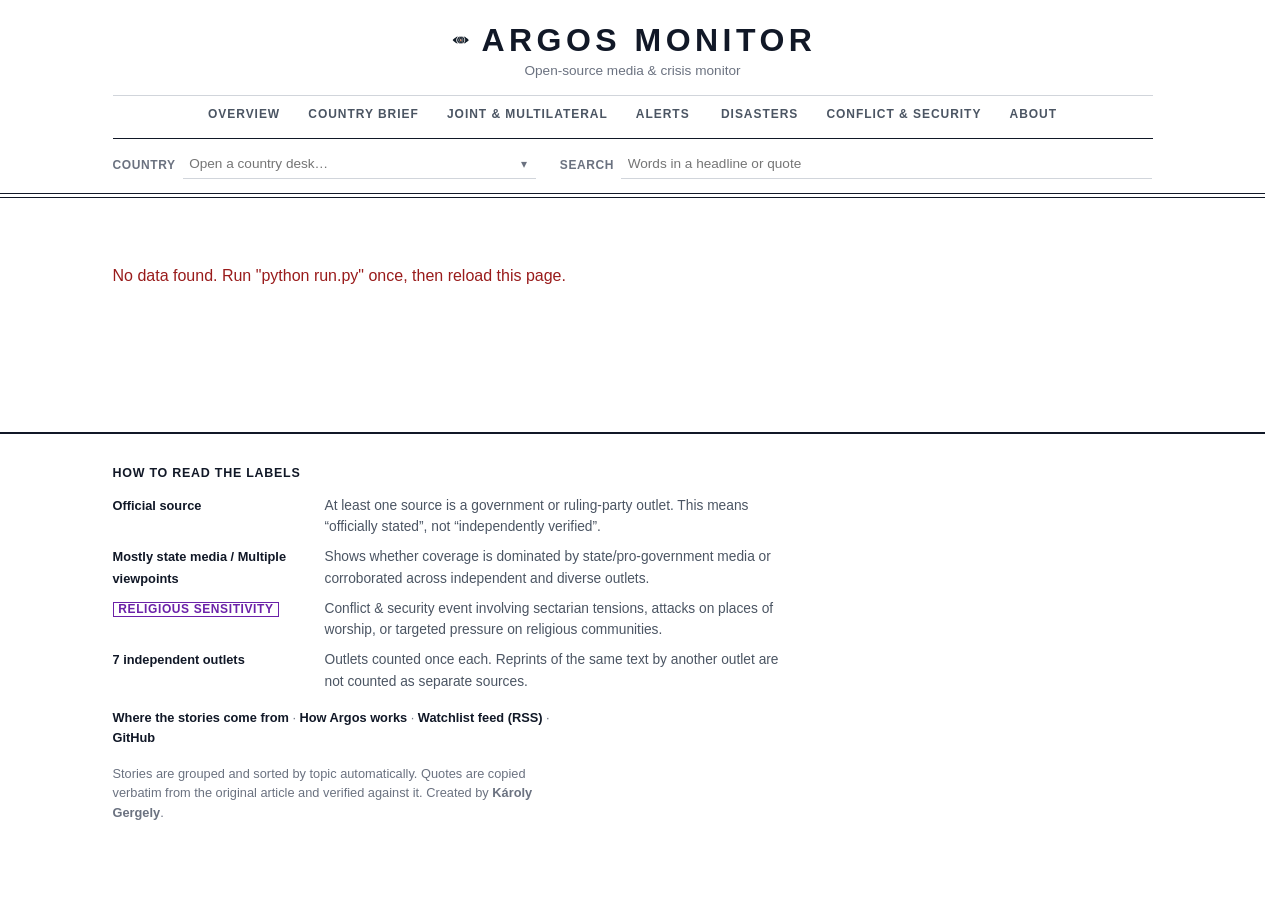
==== site/index.html @ e4a8fc53 "fix(seo): align canonical URLs with Cloudflare clean URLs and replace HTML redirect stubs with 301s" ====
<!doctype html>
<html lang="en">
<head>
<meta charset="utf-8">
<meta name="viewport" content="width=device-width, initial-scale=1">
<title>Argos Monitor · Open-Source Media &amp; Crisis Intelligence</title>
<meta name="description" content="Multi-source news &amp; crisis monitoring for foreign-affairs analysts. Verbatim evidence proof, 99 country desks, deterministic clustering, zero LLM hallucinations.">
<meta name="keywords" content="open-source intelligence, OSINT, media monitor, crisis intelligence, foreign affairs, news clustering, state media transparency, diplomatic news analysis">
<meta name="author" content="Károly Gergely">
<link rel="canonical" href="https://argosmonitor.uk/">

<!-- Open Graph / Social -->
<meta property="og:type" content="website">
<meta property="og:url" content="https://argosmonitor.uk/">
<meta property="og:site_name" content="Argos Monitor">
<meta property="og:title" content="Argos Monitor · Open-Source Media &amp; Crisis Intelligence">
<meta property="og:description" content="Multi-source news &amp; crisis monitoring for foreign-affairs analysts. Verbatim evidence proof, 99 country desks, deterministic clustering, zero LLM hallucinations.">
<meta property="og:image" content="https://argosmonitor.uk/assets/og-preview.png">
<meta property="og:image:width" content="1200">
<meta property="og:image:height" content="630">
<meta property="og:locale" content="en_US">

<!-- Twitter Card -->
<meta property="twitter:card" content="summary_large_image">
<meta name="twitter:url" content="https://argosmonitor.uk/">
<meta name="twitter:title" content="Argos Monitor · Open-Source Media &amp; Crisis Intelligence">
<meta name="twitter:description" content="Multi-source news &amp; crisis monitoring for foreign-affairs analysts. Verbatim evidence proof, 99 country desks, deterministic clustering, zero LLM hallucinations.">
<meta name="twitter:image" content="https://argosmonitor.uk/assets/og-preview.png">

<!-- JSON-LD Structured Data -->
<script type="application/ld+json">
{
  "@context": "https://schema.org",
  "@graph": [
    {
      "@type": "WebSite",
      "@id": "https://argosmonitor.uk/#website",
      "url": "https://argosmonitor.uk/",
      "name": "Argos Monitor",
      "description": "Open-source media & crisis monitor for foreign-affairs analysts.",
      "publisher": {
        "@id": "https://argosmonitor.uk/#organization"
      },
      "inLanguage": "en"
    },
    {
      "@type": "NewsMediaOrganization",
      "@id": "https://argosmonitor.uk/#organization",
      "name": "Argos Monitor",
      "url": "https://argosmonitor.uk/",
      "logo": {
        "@type": "ImageObject",
        "url": "https://argosmonitor.uk/assets/eye.png"
      },
      "founder": {
        "@type": "Person",
        "name": "Károly Gergely"
      },
      "publishingPrinciples": "https://argosmonitor.uk/about#principles",
      "sameAs": [
        "https://github.com/gergkar-gif/argos-monitor"
      ]
    }
  ]
}
</script>

<link rel="icon" type="image/png" sizes="32x32" href="assets/icon-32.png">
<link rel="icon" type="image/png" sizes="16x16" href="assets/icon-16.png">
<link rel="apple-touch-icon" sizes="180x180" href="assets/icon-180.png">
<link rel="stylesheet" href="fonts/fonts.css">
<link rel="stylesheet" href="style.css?v=5.3">
</head>
<body>
<header class="bureau">
  <div class="bureau-inner">
    <div class="masthead">
      <div>
        <h1><a href="#home" id="home-link"><img src="assets/eye.png" alt="" class="logo">Argos Monitor</a></h1>
        <p>Open-source media &amp; crisis monitor</p>
      </div>
      <button type="button" class="navtoggle" aria-expanded="false" aria-controls="topnav"><span class="bars" aria-hidden="true"></span>Menu</button>
      <nav class="topnav" id="topnav" aria-label="Primary">
        <a href="#home" id="nav-home">Overview</a>
        <a href="#country" id="nav-country">Country Brief</a>
        <a href="#relations" id="nav-relations">Joint &amp; Multilateral</a>
        <a href="#alerts" id="nav-alerts">Alerts <span id="alert-count" class="n"></span></a>
        <a href="#disasters" id="nav-disasters">Disasters</a>
        <a href="#violence" id="nav-violence">Conflict &amp; Security</a>
        <a href="/about">About</a>
      </nav>
    </div>
    <form id="slip" class="slip slip-home notranslate" translate="no" aria-label="Filter stories">
      <div class="field country-field notranslate" translate="no">
        <label for="country-search"><span>Country</span></label>
        <div class="combobox-wrap">
          <input id="country-search" type="search" placeholder="Open a country desk…" autocomplete="off" spellcheck="false" data-1p-ignore data-lpignore="true" class="combobox-input notranslate" translate="no" role="combobox" aria-expanded="false" aria-controls="country-menu">
          <button type="button" id="country-arrow" class="combobox-arrow" aria-label="Toggle country list" tabindex="-1">▾</button>
          <div id="country-menu" class="combobox-menu notranslate" translate="no" role="listbox" hidden></div>
        </div>
        <select id="country" name="country" translate="no" class="notranslate" hidden></select>
      </div>
      <label class="field period-field"><span>Period</span><select id="period" name="period" translate="no" class="notranslate"></select></label>
      <label class="field topic-field"><span>Topic</span><select id="topic" name="topic"></select></label>
      <div class="field search-field">
        <label for="q"><span>Search</span></label>
        <div class="search-wrap">
          <input id="q" name="q" type="search" placeholder="Words in a headline or quote" autocomplete="off">
          <button type="button" id="q-clear" class="search-clear" aria-label="Clear search" hidden>×</button>
        </div>
      </div>
      <button type="submit" class="research">Filter</button>
    </form>
  </div>
</header>

<p id="sr-status" class="sr-only" aria-live="polite"></p>
<main id="results" tabindex="-1">
  <p class="state">Loading…</p>
</main>

<footer class="legend">
  <div class="legend-inner">
    <h2>How to read the labels</h2>
    <dl>
      <div><dt><span class="typed">Official source</span></dt><dd>At least one source is a government or ruling-party outlet. This means &ldquo;officially stated&rdquo;, not &ldquo;independently verified&rdquo;.</dd></div>
      <div><dt><span class="typed">Mostly state media / Multiple viewpoints</span></dt><dd>Shows whether coverage is dominated by state/pro-government media or corroborated across independent and diverse outlets.</dd></div>
      <div><dt><span class="stamp stamp-sectarian">Religious sensitivity</span></dt><dd>Conflict &amp; security event involving sectarian tensions, attacks on places of worship, or targeted pressure on religious communities.</dd></div>
      <div><dt><span class="typed">7 independent outlets</span></dt><dd>Outlets counted once each. Reprints of the same text by another outlet are not counted as separate sources.</dd></div>
    </dl>
    <p class="fine"><a href="/about#sources">Where the stories come from</a> · <a href="/about">How Argos works</a> · <a href="/watch.xml">Watchlist feed (RSS)</a> · <a href="https://github.com/gergkar-gif/argos-monitor" target="_blank" rel="noopener noreferrer">GitHub</a></p>
    <p class="fine">Stories are grouped and sorted by topic automatically. Quotes are copied verbatim from the original article and verified against it. Created by <strong>Károly Gergely</strong>.</p>
  </div>
</footer>

<button type="button" id="totop" class="totop" hidden aria-label="Back to top">&uarr;</button>
<script src="data/index.js?v=20261126T023337Z"></script>
<script src="data/home.js?v=20261126T023337Z"></script>
<script src="data/crisis.js?v=20261126T023337Z"></script>
<script src="shared.js?v=4.7"></script>
<script src="app.js?v=5.9"></script>
<script src="nav.js?v=4.4"></script>
<script src="data/trends.js?v=20261126T023337Z" async></script>
<script src="data/reddit.js?v=20261126T023337Z" async></script>
<script src="data/social.js?v=20261126T023337Z" async></script>
</body>
</html>
---- site/fonts/fonts.css ----
/* Self-hosted: Barlow Condensed, Courier Prime, Source Serif 4 (all SIL Open Font License). */
/* vietnamese */
@font-face {
  font-family: 'Barlow Condensed';
  font-style: normal;
  font-weight: 500;
  font-display: swap;
  src: url(barlow-condensed-500-vietnamese.woff2) format('woff2');
  unicode-range: U+0102-0103, U+0110-0111, U+0128-0129, U+0168-0169, U+01A0-01A1, U+01AF-01B0, U+0300-0301, U+0303-0304, U+0308-0309, U+0323, U+0329, U+1EA0-1EF9, U+20AB;
}
/* latin-ext */
@font-face {
  font-family: 'Barlow Condensed';
  font-style: normal;
  font-weight: 500;
  font-display: swap;
  src: url(barlow-condensed-500-latin-ext.woff2) format('woff2');
  unicode-range: U+0100-02BA, U+02BD-02C5, U+02C7-02CC, U+02CE-02D7, U+02DD-02FF, U+0304, U+0308, U+0329, U+1D00-1DBF, U+1E00-1E9F, U+1EF2-1EFF, U+2020, U+20A0-20AB, U+20AD-20C0, U+2113, U+2C60-2C7F, U+A720-A7FF;
}
/* latin */
@font-face {
  font-family: 'Barlow Condensed';
  font-style: normal;
  font-weight: 500;
  font-display: swap;
  src: url(barlow-condensed-500-latin.woff2) format('woff2');
  unicode-range: U+0000-00FF, U+0131, U+0152-0153, U+02BB-02BC, U+02C6, U+02DA, U+02DC, U+0304, U+0308, U+0329, U+2000-206F, U+20AC, U+2122, U+2191, U+2193, U+2212, U+2215, U+FEFF, U+FFFD;
}
/* vietnamese */
@font-face {
  font-family: 'Barlow Condensed';
  font-style: normal;
  font-weight: 600;
  font-display: swap;
  src: url(barlow-condensed-600-vietnamese.woff2) format('woff2');
  unicode-range: U+0102-0103, U+0110-0111, U+0128-0129, U+0168-0169, U+01A0-01A1, U+01AF-01B0, U+0300-0301, U+0303-0304, U+0308-0309, U+0323, U+0329, U+1EA0-1EF9, U+20AB;
}
/* latin-ext */
@font-face {
  font-family: 'Barlow Condensed';
  font-style: normal;
  font-weight: 600;
  font-display: swap;
  src: url(barlow-condensed-600-latin-ext.woff2) format('woff2');
  unicode-range: U+0100-02BA, U+02BD-02C5, U+02C7-02CC, U+02CE-02D7, U+02DD-02FF, U+0304, U+0308, U+0329, U+1D00-1DBF, U+1E00-1E9F, U+1EF2-1EFF, U+2020, U+20A0-20AB, U+20AD-20C0, U+2113, U+2C60-2C7F, U+A720-A7FF;
}
/* latin */
@font-face {
  font-family: 'Barlow Condensed';
  font-style: normal;
  font-weight: 600;
  font-display: swap;
  src: url(barlow-condensed-600-latin.woff2) format('woff2');
  unicode-range: U+0000-00FF, U+0131, U+0152-0153, U+02BB-02BC, U+02C6, U+02DA, U+02DC, U+0304, U+0308, U+0329, U+2000-206F, U+20AC, U+2122, U+2191, U+2193, U+2212, U+2215, U+FEFF, U+FFFD;
}
/* latin-ext */
@font-face {
  font-family: 'Courier Prime';
  font-style: normal;
  font-weight: 400;
  font-display: swap;
  src: url(courier-prime-400-latin-ext.woff2) format('woff2');
  unicode-range: U+0100-02BA, U+02BD-02C5, U+02C7-02CC, U+02CE-02D7, U+02DD-02FF, U+0304, U+0308, U+0329, U+1D00-1DBF, U+1E00-1E9F, U+1EF2-1EFF, U+2020, U+20A0-20AB, U+20AD-20C0, U+2113, U+2C60-2C7F, U+A720-A7FF;
}
/* latin */
@font-face {
  font-family: 'Courier Prime';
  font-style: normal;
  font-weight: 400;
  font-display: swap;
  src: url(courier-prime-400-latin.woff2) format('woff2');
  unicode-range: U+0000-00FF, U+0131, U+0152-0153, U+02BB-02BC, U+02C6, U+02DA, U+02DC, U+0304, U+0308, U+0329, U+2000-206F, U+20AC, U+2122, U+2191, U+2193, U+2212, U+2215, U+FEFF, U+FFFD;
}
/* latin-ext */
@font-face {
  font-family: 'Courier Prime';
  font-style: normal;
  font-weight: 700;
  font-display: swap;
  src: url(courier-prime-700-latin-ext.woff2) format('woff2');
  unicode-range: U+0100-02BA, U+02BD-02C5, U+02C7-02CC, U+02CE-02D7, U+02DD-02FF, U+0304, U+0308, U+0329, U+1D00-1DBF, U+1E00-1E9F, U+1EF2-1EFF, U+2020, U+20A0-20AB, U+20AD-20C0, U+2113, U+2C60-2C7F, U+A720-A7FF;
}
/* latin */
@font-face {
  font-family: 'Courier Prime';
  font-style: normal;
  font-weight: 700;
  font-display: swap;
  src: url(courier-prime-700-latin.woff2) format('woff2');
  unicode-range: U+0000-00FF, U+0131, U+0152-0153, U+02BB-02BC, U+02C6, U+02DA, U+02DC, U+0304, U+0308, U+0329, U+2000-206F, U+20AC, U+2122, U+2191, U+2193, U+2212, U+2215, U+FEFF, U+FFFD;
}
/* vietnamese */
@font-face {
  font-family: 'Source Serif 4';
  font-style: normal;
  font-weight: 400 700;
  font-display: swap;
  src: url(source-serif-4-400-700-vietnamese.woff2) format('woff2');
  unicode-range: U+0102-0103, U+0110-0111, U+0128-0129, U+0168-0169, U+01A0-01A1, U+01AF-01B0, U+0300-0301, U+0303-0304, U+0308-0309, U+0323, U+0329, U+1EA0-1EF9, U+20AB;
}
/* latin-ext */
@font-face {
  font-family: 'Source Serif 4';
  font-style: normal;
  font-weight: 400 700;
  font-display: swap;
  src: url(source-serif-4-400-700-latin-ext.woff2) format('woff2');
  unicode-range: U+0100-02BA, U+02BD-02C5, U+02C7-02CC, U+02CE-02D7, U+02DD-02FF, U+0304, U+0308, U+0329, U+1D00-1DBF, U+1E00-1E9F, U+1EF2-1EFF, U+2020, U+20A0-20AB, U+20AD-20C0, U+2113, U+2C60-2C7F, U+A720-A7FF;
}
/* latin */
@font-face {
  font-family: 'Source Serif 4';
  font-style: normal;
  font-weight: 400 700;
  font-display: swap;
  src: url(source-serif-4-400-700-latin.woff2) format('woff2');
  unicode-range: U+0000-00FF, U+0131, U+0152-0153, U+02BB-02BC, U+02C6, U+02DA, U+02DC, U+0304, U+0308, U+0329, U+2000-206F, U+20AC, U+2122, U+2191, U+2193, U+2212, U+2215, U+FEFF, U+FFFD;
}
---- site/style.css ----
/* Argos Monitor — Minimalist Broadsheet & World Directory. */
:root {
  color-scheme: light;
  --bg: #ffffff;
  --surface-warm: #fbfaf8;
  --ink: #111827;           /* deep slate-black */
  --ink-2: #4b5563;         /* secondary text */
  --ink-3: #6b7280;         /* muted metadata */
  --rule: #d1d5db;          /* thin hairline */
  --rule-soft: #e2e8f0;     /* subtle divider */
  --bar: #1e2433;           /* vertical left accent bar */
  --indigo: #1e3a8a;
  --red: #991b1b;
  --teal: #0f766e;
  --purple: #6b21a8;
  --orange: #c2410c;
  --t-internal_politics: #1e2433;
  --t-economics: #1e3a8a;
  --t-foreign_policy: #0f766e;
  --t-defence_security: #312e81;
  --t-society: #78350f;
  --t-other: #4b5a63;
  --serif: "Source Serif 4", Georgia, "Times New Roman", serif;
  --sans: -apple-system, BlinkMacSystemFont, "Inter", "Segoe UI", Roboto, "Helvetica Neue", Arial, sans-serif;
  --fs-xs: 0.75rem;
  --fs-sm: 0.85rem;
  --fs-base: 1rem;
  --fs-lg: 1.2rem;
  --fs-xl: 1.5rem;
  --fs-2xl: 2rem;
}

* { box-sizing: border-box; }
html { -webkit-text-size-adjust: 100%; scrollbar-gutter: stable; }
body {
  margin: 0;
  background: var(--bg);
  color: var(--ink);
  font: 400 var(--fs-base)/1.55 var(--sans);
  min-height: 100vh;
  -webkit-font-smoothing: antialiased;
}
::selection { background: var(--ink); color: var(--bg); }
a { color: inherit; }
:focus-visible { outline: 2px solid var(--ink); outline-offset: 2px; }
h1, h2, h3, p { margin: 0; }
.sr-only { position: absolute; width: 1px; height: 1px; overflow: hidden; clip: rect(0 0 0 0); white-space: nowrap; }

/* ---- Masthead & Double Rule ---- */
.bureau {
  background: var(--bg);
  border-bottom: 1px solid var(--ink);
  box-shadow: 0 3px 0 0 var(--bg), 0 4px 0 0 var(--ink);   /* classic newspaper double rule */
  margin-bottom: 1rem;
}
/* minmax(0,1fr): stops the non-wrapping nav from stretching the page wider than a phone screen */
.bureau-inner { max-width: 68rem; margin: 0 auto; padding: 1.5rem 1.5rem 0; display: grid; grid-template-columns: minmax(0, 1fr); gap: 0; }
.masthead {
  display: flex; flex-direction: column; align-items: center; text-align: center;
  gap: 0.65rem; padding-bottom: 0; border-bottom: 0;
}
.masthead > div { display: flex; flex-direction: column; align-items: center; gap: 0.3rem; }
.masthead h1 {
  font: 700 var(--fs-2xl)/1 var(--sans);
  letter-spacing: 0.14em;
  text-transform: uppercase;
  color: var(--ink);
}
.masthead h1 a { display: inline-flex; align-items: center; gap: 0.55rem; text-decoration: none; }
.masthead h1 .logo { width: 1.5rem; height: 1.5rem; }
.masthead p { font: 400 var(--fs-sm)/1.3 var(--sans); color: var(--ink-3); }

.topnav {
  width: 100%;
  display: flex; justify-content: center; flex-wrap: nowrap; overflow-x: auto;
  gap: clamp(1rem, 2.2vw, 1.85rem); align-items: center;
  margin-top: 0.35rem; padding: 0.65rem 0;
  border-top: 1px solid var(--rule);
  border-bottom: 1px solid var(--ink);
}
.topnav a {
  font: 700 var(--fs-xs)/1.2 var(--sans);
  letter-spacing: 0.08em;
  text-transform: uppercase;
  text-decoration: none;
  color: var(--ink-2);
  white-space: nowrap;
  padding-bottom: 0.25rem;
  border-bottom: 2px solid transparent;
}
.topnav a:hover, .topnav a[aria-current="page"] {
  color: var(--ink);
  border-bottom-color: var(--ink);
}
.topnav .n {
  margin-left: 0.2rem;
  font: 700 var(--fs-xs)/1 var(--sans);
  color: var(--red);
}

/* ---- Inline Filter Strip ---- */
.slip {
  display: grid;
  grid-template-columns: 1fr;
  gap: 0.75rem;
  padding: 0.65rem 0 0.85rem;
}
.field { display: flex; align-items: center; gap: 0.45rem; min-width: 0; }
.field span { font: 700 var(--fs-xs)/1 var(--sans); letter-spacing: 0.05em; text-transform: uppercase; color: var(--ink-3); white-space: nowrap; flex-shrink: 0; }
select, input[type=search] {
  -webkit-appearance: none;
  appearance: none;
  height: 1.9rem;
  width: 100%;
  padding: 0 1.5rem 0 0.4rem;
  font: 500 var(--fs-sm)/1.2 var(--sans);
  color: var(--ink);
  background: transparent url("data:image/svg+xml,%3Csvg xmlns='http://www.w3.org/2000/svg' width='10' height='6' viewBox='0 0 12 7' fill='none' stroke='%23111827' stroke-width='1.8' stroke-linecap='round' stroke-linejoin='round'%3E%3Cpath d='M1 1l5 5 5-5'/%3E%3C/svg%3E") no-repeat right 0.3rem center;
  border: 0;
  border-bottom: 1px solid var(--rule);
  border-radius: 0;
  cursor: pointer;
  text-overflow: ellipsis;
  white-space: nowrap;
}
input[type=search] { background: transparent; padding-right: 0.4rem; cursor: text; }
.search-wrap { position: relative; width: 100%; display: flex; align-items: center; min-width: 0; }
.search-wrap input[type=search] { padding-right: 1.6rem; }
.search-wrap input[type=search]::-webkit-search-cancel-button { -webkit-appearance: none; appearance: none; }
.search-clear {
  position: absolute; right: 0; top: 50%; transform: translateY(-50%);
  background: none; border: 0; color: var(--ink-3);
  font: 700 var(--fs-base)/1 var(--sans);
  padding: 0.25rem 0.4rem; cursor: pointer;
}
.search-clear:hover { color: var(--ink); }
.search-clear[hidden] { display: none; }
select:hover, input[type=search]:hover { border-bottom-color: var(--ink); }
select:focus, input[type=search]:focus { border-bottom-color: var(--ink); }
select:disabled { opacity: 0.35; cursor: not-allowed; }
.research { display: none; }
.slip-home .period-field, .slip-home .topic-field { display: none; }

/* ---- Searchable Country Combobox ---- */
.country-field { position: relative; }
.combobox-wrap { position: relative; width: 100%; display: flex; align-items: center; min-width: 0; }
.combobox-input {
  appearance: none;
  height: 1.9rem;
  width: 100%;
  padding: 0 1.4rem 0 0.4rem;
  font: 500 var(--fs-sm)/1.2 var(--sans);
  color: var(--ink);
  background: transparent;
  border: 0;
  border-bottom: 1px solid var(--rule);
  border-radius: 0;
  cursor: text;
  text-overflow: ellipsis;
  white-space: nowrap;
}
.combobox-input:hover,
.combobox-input:focus { border-bottom-color: var(--ink); }
.combobox-arrow {
  position: absolute;
  right: 0.2rem;
  top: 50%;
  transform: translateY(-50%);
  background: none;
  border: 0;
  color: var(--ink-3);
  font-size: var(--fs-xs);
  cursor: pointer;
  padding: 0.2rem 0.35rem;
  line-height: 1;
}
.combobox-arrow:hover { color: var(--ink); }
.combobox-menu {
  position: absolute;
  top: calc(100% + 2px);
  left: 0;
  width: max(100%, 19rem);
  max-width: 90vw;
  max-height: 22rem;
  overflow-y: auto;
  background: var(--bg);
  border: 1px solid var(--ink);
  box-shadow: 0 4px 10px rgba(17, 24, 39, 0.08);
  z-index: 120;
  border-radius: 0 0 2px 2px;
  display: flex;
  flex-direction: column;
}
.combobox-menu[hidden] { display: none !important; }
.combobox-group-label {
  padding: 0.45rem 0.75rem 0.2rem;
  font: 700 var(--fs-xs)/1 var(--sans);
  letter-spacing: 0.06em;
  text-transform: uppercase;
  color: var(--ink-3);
  background: var(--surface-warm);
  border-bottom: 1px solid var(--rule);
  position: sticky;
  top: 0;
  z-index: 1;
}
.combobox-item {
  display: flex;
  justify-content: space-between;
  align-items: baseline;
  gap: 0.5rem;
  padding: 0.45rem 0.75rem;
  font: 500 var(--fs-sm)/1.3 var(--sans);
  color: var(--ink);
  cursor: pointer;
  border-bottom: 1px solid rgba(0, 0, 0, 0.04);
}
.combobox-item:hover,
.combobox-item.highlighted {
  background: rgba(30, 58, 138, 0.06);
  color: var(--indigo);
}
.combobox-item.selected {
  font-weight: 700;
  color: var(--indigo);
  background: rgba(30, 58, 138, 0.03);
}
.combobox-item .c-region {
  font: 400 var(--fs-xs)/1 var(--sans);
  color: var(--ink-3);
  letter-spacing: 0.02em;
}
.combobox-empty {
  padding: 0.85rem;
  font: 400 var(--fs-sm)/1.3 var(--sans);
  color: var(--ink-3);
  text-align: center;
}

.navtoggle { display: none; }

@media (max-width: 45.99rem) {
  .bureau { margin-bottom: 0.5rem; }
  .bureau-inner { padding: 0.7rem 1rem 0; }
  /* phone header: logo left, Menu button right, links drop down as a list */
  .masthead { flex-direction: row; flex-wrap: wrap; justify-content: space-between; text-align: left; gap: 0; padding-bottom: 0.7rem; }
  .masthead h1 { font-size: var(--fs-lg); letter-spacing: 0.1em; }
  .masthead h1 .logo { width: 1.1rem; height: 1.1rem; }
  .masthead p { display: none; }
  .navtoggle {
    display: inline-flex; align-items: center; gap: 0.55rem;
    min-height: 2.75rem; padding: 0 0.85rem;
    font: 700 var(--fs-xs)/1 var(--sans); letter-spacing: 0.08em; text-transform: uppercase;
    color: var(--ink); background: transparent; border: 1px solid var(--ink); cursor: pointer;
  }
  .navtoggle .bars { width: 1rem; height: 2px; background: currentColor; box-shadow: 0 -5px 0 currentColor, 0 5px 0 currentColor; }
  .navtoggle[aria-expanded="true"] { background: var(--ink); color: var(--bg); }
  .navtoggle[aria-expanded="true"] .bars { box-shadow: none; }
  .topnav { display: none; }
  .nav-open .topnav { display: flex; flex-direction: column; align-items: stretch; gap: 0; margin-top: 0.6rem; padding: 0; border-bottom: 0; }
  .nav-open .topnav a { padding: 0.85rem 0.25rem; font-size: var(--fs-sm); border-bottom: 1px solid var(--rule); }
  /* filter bar: labels hidden (the values speak for themselves), Topic hidden (the topic tabs do the same job) */
  .slip { grid-template-columns: minmax(0, 1fr) minmax(0, 1fr); gap: 0.4rem 1rem; padding: 0.4rem 0 0.75rem; border-top: 1px solid var(--rule); }
  .slip .field:nth-child(1), .slip .field:nth-child(n+4) { grid-column: 1 / -1; }
  #slip { grid-template-columns: minmax(0, 1.4fr) minmax(0, 1fr); }
  #slip .field:nth-child(1) { grid-column: auto; }
  #slip .field:has(#topic) { display: none; }
  .bureau .slip .field > span, .bureau .slip .field > label > span {
    position: absolute; width: 1px; height: 1px; overflow: hidden; clip: rect(0 0 0 0); white-space: nowrap;
  }
  /* 44px touch targets; 16px text stops iOS zooming in on focus */
  select, input[type=search], .combobox-input, .desk-region select { height: 2.75rem; font-size: var(--fs-base); }
  .monitor-filter select, .bilateral-controls select, .bilateral-controls input, .add-country-sel { font-size: var(--fs-base); min-height: 2.75rem; }
  .combobox-arrow { padding: 0.7rem; }
  .search-clear { min-width: 2.75rem; min-height: 2.75rem; display: inline-flex; align-items: center; justify-content: center; }
  .search-wrap input[type=search], .combobox-wrap .combobox-input { padding-right: 2.75rem; }
  .combobox-menu { width: 100%; max-width: none; max-height: 60vh; }
  .combobox-item { padding: 0.75rem; font-size: var(--fs-base); }
}
@media (min-width: 46rem) {
  .slip { grid-template-columns: minmax(13.5rem, 1.4fr) minmax(7rem, 0.8fr) minmax(8rem, 1fr) minmax(10rem, 1.6fr); align-items: center; gap: 1.5rem; }
  .slip.slip-home { grid-template-columns: minmax(14rem, 1fr) minmax(16rem, 1.4fr); }
  .slip.slip-brief { grid-template-columns: minmax(14rem, 1.4fr) minmax(8.5rem, 1fr) minmax(7.5rem, 0.8fr); }
}

/* ---- Main Canvas ---- */
main { max-width: 68rem; margin: 0 auto; padding: 1.35rem 1.5rem 5rem; outline: none; }
@media (max-width: 45.99rem) { main { padding: 1.5rem 1rem 3.5rem; } }
.state { padding: 2rem 0; color: var(--ink-2); }
.state.error { color: var(--red); }

.result-line {
  font: 400 var(--fs-sm)/1.4 var(--sans);
  font-variant-numeric: tabular-nums;
  color: var(--ink-3); padding-bottom: 0.85rem; margin-bottom: 1.5rem; border-bottom: 1px solid var(--rule);
}
.result-line b { color: var(--ink); font-weight: 700; }

.notice {
  margin: 0 0 2rem; padding: 0.5rem 0 0.5rem 1.15rem;
  border-left: 4px solid var(--red); color: var(--red); font-size: var(--fs-sm);
}
.notice.quiet { border-left-color: var(--rule); color: var(--ink-2); }

/* ---- Compact Crisis Strip ---- */
.crisis-strip {
  display: flex; flex-direction: column; gap: 0.45rem;
  margin: 0 0 1.35rem; padding: 0.5rem 0 0.5rem 1rem;
  border-left: 3px solid var(--red);
  font-size: var(--fs-sm); color: var(--ink-2);
}
.crisis-strip.crisis-inline {
  display: grid; grid-template-columns: minmax(0, 1fr); gap: 0.4rem 1.25rem; align-items: baseline;
}
@media (min-width: 46rem) {
  .crisis-strip.crisis-inline { grid-template-columns: minmax(0, 1fr) auto; }
}
.crisis-lead { display: flex; flex-wrap: wrap; align-items: baseline; gap: 0.25rem 0.65rem; min-width: 0; }
.crisis-strip-head { display: flex; flex-wrap: wrap; align-items: baseline; gap: 0.45rem 0.85rem; }
.crisis-heading { font: 700 var(--fs-xs)/1.2 var(--sans); letter-spacing: 0.06em; text-transform: uppercase; color: var(--red); white-space: nowrap; }
.crisis-top-inline { line-height: 1.4; min-width: 0; }
.crisis-actions { display: inline-flex; align-items: baseline; gap: 0.85rem; white-space: nowrap; }
.crisis-strip-list { list-style: none; margin: 0.35rem 0 0; padding: 0; display: flex; flex-direction: column; gap: 0.3rem; }
.crisis-strip-list li { line-height: 1.4; }
.crisis-strip a { text-decoration: none; font-weight: 600; color: var(--ink); }
.crisis-strip a:hover { color: var(--red); text-decoration: underline; }

/* ---- Topic / Region / Track Sub-navigation ---- */
.tab-bar {
  position: sticky; top: 0; z-index: 5;
  margin: 0 0 1.75rem;
  background: rgba(255, 255, 255, 0.96);
  border-top: 1px solid var(--rule); border-bottom: 2px solid var(--ink);
}
.tab-ctx {
  display: flex; justify-content: space-between; align-items: center; gap: 0.75rem;
  padding: 0.4rem 0 0.2rem;
  border-bottom: 1px solid var(--rule-soft);
  font: 600 var(--fs-xs)/1.2 var(--sans); color: var(--ink-3);
}
.tab-ctx strong { color: var(--ink); font-weight: 700; }
.tabs {
  display: flex; flex-wrap: wrap; gap: 0.6rem 1.5rem;
  margin: 0; padding: 0.7rem 0;
  list-style: none;
}
.tab-rolldown { display: none; }
.tabs li { flex: none; }
.tab {
  padding: 0 0 0.3rem;
  font: 700 var(--fs-xs)/1.2 var(--sans);
  letter-spacing: 0.06em;
  text-transform: uppercase;
  color: var(--ink-2);
  background: none;
  border: 0;
  border-bottom: 2px solid transparent;
  white-space: nowrap;
  cursor: pointer;
}
.tab .n { margin-left: 0.25rem; font-weight: 400; color: var(--ink-3); }
.tab:hover { color: var(--ink); }
.tab[aria-pressed="true"] {
  color: var(--ink);
  border-bottom-color: var(--ink);
}
.tab[aria-pressed="true"] .n { color: var(--ink-2); font-weight: 600; }

/* ---- Sections & Vertical-Bar Story Blocks ---- */
.drawer { margin-bottom: 3.5rem; }
.drawer-head {
  display: flex; flex-wrap: wrap; align-items: baseline; justify-content: space-between; gap: 0.25rem 1rem;
  padding-bottom: 0.55rem; margin-bottom: 1.5rem;
  border-bottom: 1px solid var(--ink);
}
.drawer-head h2 {
  font: 700 var(--fs-xs)/1.2 var(--sans);
  letter-spacing: 0.08em;
  text-transform: uppercase;
  color: var(--ink);
}
.drawer-head .count { font: 400 var(--fs-sm)/1.3 var(--sans); color: var(--ink-3); }

/* Single-column or wide 2-column open flow — generous spacing */
.grid {
  display: grid;
  gap: 2.5rem 3.25rem;
  grid-template-columns: minmax(0, 1fr);
}
@media (min-width: 52rem) {
  .grid { grid-template-columns: repeat(2, minmax(0, 1fr)); }
  .lead, .grid > .clip:last-child:nth-child(even) { grid-column: 1 / -1; }
}

.more {
  margin-top: 1.75rem; padding: 0.4rem 0.9rem;
  font: 700 var(--fs-xs)/1.2 var(--sans); letter-spacing: 0.05em; text-transform: uppercase;
  color: var(--ink); background: transparent; border: 1px solid var(--ink); cursor: pointer;
}
.more:hover { background: var(--ink); color: var(--bg); }
.drawer .more + .more { margin-left: 0.5rem; }

/* ---- Story Item: thick vertical left bar, open white background ---- */
.clip {
  background: transparent;
  border: 0;
  border-left: 5px solid var(--bar);
  padding: 0.35rem 0.65rem 0.35rem 1.25rem;
  display: flex; flex-direction: column; gap: 0.55rem;
  min-width: 0; overflow-wrap: anywhere;
  transition: border-left-color 0.18s ease, background 0.18s ease;
}
.lead { border-left-width: 6px; padding-left: 1.5rem; }

@media (hover: hover) {
  .clip:hover,
  .clip:focus-within {
    border-left-color: var(--indigo);
    background: rgba(30, 58, 138, 0.025);
  }
  .clip:hover .headline a,
  .clip:focus-within .headline a {
    color: var(--indigo);
  }
}

@media (prefers-reduced-motion: reduce) {
  .clip { transition: none; }
}

.headline {
  font: 700 var(--fs-lg)/1.34 var(--sans);
  letter-spacing: -0.015em;
  color: var(--ink);
  text-wrap: pretty;
}
.lead .headline { font-size: var(--fs-xl); line-height: 1.28; max-width: 48rem; }
.headline a {
  text-decoration: none;
  display: -webkit-box;
  -webkit-line-clamp: 3;
  -webkit-box-orient: vertical;
  overflow: hidden;
}
.lead .headline a { -webkit-line-clamp: 4; }
.headline a:hover { color: var(--indigo); }
.byline { margin-top: 0.2rem; font: 400 var(--fs-sm)/1.35 var(--sans); color: var(--ink-3); }

.slipline {
  display: flex; flex-wrap: wrap; gap: 0.35rem 0.65rem; align-items: baseline;
  font: 400 var(--fs-sm)/1.35 var(--sans); color: var(--ink-3);
}
.slipline strong { color: var(--ink); font-weight: 600; }

/* Clean typographic labels — no rounded app pills */
.stamp {
  display: inline-block;
  font: 700 var(--fs-xs)/1.1 var(--sans);
  letter-spacing: 0.05em;
  text-transform: uppercase;
  color: var(--ink-2);
  text-decoration: none;
  white-space: nowrap;
}
.stamp.indigo { color: var(--indigo); }
.stamp.red { color: var(--red); }
.stamp.teal { color: var(--teal); }
.stamp.purple { color: var(--purple); }
.stamp.orange { color: var(--orange); }
.stamp.typed { color: var(--ink-3); font-weight: 600; text-transform: none; letter-spacing: 0; font-variant-numeric: tabular-nums; }
.stamp.country-tag {
  padding: 0.1rem 0.4rem;
  background: var(--ink); color: var(--bg);
  border: 0; cursor: pointer;
}
.stamp.country-tag:hover { background: var(--indigo); }
a.stamp:hover { text-decoration: underline; }

/* Delta Movement Stamps & Badges (Broadsheet style - zero emoji) */
.stamp.stamp-surge { color: var(--red); border: 1px solid var(--red); padding: 0 0.3rem; font-weight: 700; letter-spacing: 0.04em; }
.stamp.stamp-cooling { color: var(--ink-3); border: 1px solid var(--ink-3); padding: 0 0.3rem; }
.stamp.stamp-election { color: var(--purple); border: 1px solid var(--purple); padding: 0 0.3rem; font-weight: 700; letter-spacing: 0.05em; }
.stamp.stamp-sectarian { color: var(--purple); border: 1px solid var(--purple); padding: 0 0.3rem; font-weight: 700; letter-spacing: 0.05em; }

.cover { display: flex; flex-wrap: wrap; gap: 0.2rem 0.85rem; font: 400 var(--fs-sm)/1.35 var(--sans); color: var(--ink-3); }
.cover b { color: var(--ink-2); font-weight: 600; }

.strips { display: grid; gap: 0.5rem; margin-top: 0.1rem; }
.lead .strips { grid-template-columns: repeat(auto-fit, minmax(min(100%, 20rem), 1fr)); gap: 1.25rem; }
.strip {
  margin: 0; padding: 0;
  border: 0;
  font: 400 var(--fs-base)/1.5 var(--sans); color: var(--ink-2);
}
.strip p { font-family: var(--serif); max-width: 64ch; text-wrap: pretty; }
.print-scope { display: none; }
.strip footer { margin-top: 0.2rem; }

details { padding-top: 0.25rem; }
summary {
  cursor: pointer; font: 600 var(--fs-xs)/1.3 var(--sans); letter-spacing: 0.04em; text-transform: uppercase;
  color: var(--ink-3); display: inline-flex; align-items: center;
}
summary:hover { color: var(--ink); }
.sources { margin: 0.35rem 0 0; padding: 0; list-style: none; display: grid; gap: 0.45rem; }
.sim-band { margin-top: 0.75rem; }
.band-head { margin: 0; font: 400 var(--fs-xs)/1.2 var(--sans); letter-spacing: 0.05em; text-transform: uppercase; color: var(--ink-3); }
.band-head b { font-weight: 700; color: var(--ink-2); }
.sources li { display: grid; gap: 0.1rem; font-size: var(--fs-sm); line-height: 1.38; padding-top: 0.4rem; border-top: 1px solid var(--rule); }
.sources a.t { text-decoration: none; color: var(--ink); }
.sources a.t:hover { text-decoration: underline; }
.sources .meta { display: flex; flex-wrap: wrap; gap: 0.3rem 0.55rem; align-items: baseline; font: 400 var(--fs-xs)/1.3 var(--sans); color: var(--ink-3); }

/* ---- Country Brief 2-Column Layout & Auxiliary Signals Sidebar ---- */
.country-layout { display: grid; gap: 3rem; grid-template-columns: minmax(0, 1fr); align-items: start; }
@media (min-width: 56rem) {
  .country-layout { grid-template-columns: minmax(0, 1fr) 19.5rem; gap: 3.25rem; }
  .country-layout .grid { grid-template-columns: minmax(0, 1fr); gap: 2.25rem; }
}
.country-side { display: grid; grid-template-columns: minmax(0, 1fr); gap: 2rem; }
@media (min-width: 56rem) {
  .country-side { border-left: 1px solid var(--rule); padding-left: 1.75rem; }
}

.alerts {
  margin: 0; padding: 0.15rem 0 0.15rem 1rem;
  border-left: 4px solid var(--bar);
}
.alerts.side-alert { border-left-color: var(--red); }
.alerts h2 { font: 700 0.76rem/1.2 var(--sans); letter-spacing: 0.07em; text-transform: uppercase; color: var(--ink); margin: 0 0 0.6rem; }
.alerts ul { margin: 0; padding: 0; list-style: none; display: grid; gap: 0.55rem; font-size: 0.86rem; line-height: 1.38; }
.alerts li { display: flex; flex-wrap: wrap; gap: 0.2rem 0.5rem; align-items: baseline; min-width: 0; overflow-wrap: anywhere; }
.alerts li .stamp { white-space: normal; }
.alerts .term { font-weight: 600; color: var(--ink); }
.alerts .trend-news { flex-basis: 100%; font-size: 0.78rem; line-height: 1.35; color: var(--ink-2); }
.alerts .trend-news a { color: var(--ink-2); }
.alerts a { text-decoration: none; color: var(--ink); }
.alerts a:hover { color: var(--indigo); text-decoration: underline; }
.alerts .meta { font: 400 0.76rem/1.3 var(--sans); color: var(--ink-3); }
.alerts .byline { margin: 0.45rem 0 0; font-size: 0.76rem; color: var(--ink-3); width: 100%; }

/* ---- Story Timeline & Watchlist ---- */
.timeline { display: flex; align-items: center; gap: 0.55rem; font: 400 0.78rem/1.3 var(--sans); color: var(--ink-3); }
.timeline .bars { display: inline-flex; align-items: flex-end; gap: 2px; height: 0.9rem; }
.timeline i { display: block; width: 4px; background: var(--bar); opacity: 0.55; }

.watch { display: flex; flex-wrap: wrap; gap: 0.4rem; align-items: center; margin: 0 0 0.9rem; font: 400 var(--fs-xs)/1 var(--sans); color: var(--ink-3); }
.chip { display: inline-flex; align-items: center; }
.chip .more { margin: 0; }
.chip .x { padding: 0.35rem 0.5rem; font: 700 0.76rem/1.2 var(--sans); color: var(--ink-2); background: transparent; border: 1px solid var(--ink); border-left: 0; cursor: pointer; }
.chip .x:hover { background: var(--red); color: var(--bg); border-color: var(--red); }
.watch .more { margin-top: 0; }
.dir-toggle { margin-top: 1rem; }

/* ---- Command Deck (Home 2-Room Switcher) ---- */
.home-deck {
  display: flex; flex-wrap: wrap; align-items: baseline; justify-content: space-between;
  gap: 0.5rem 1.25rem;
  border-bottom: 1px solid var(--rule);
  margin: 0 0 1.25rem;
}
.home-deck-left { display: flex; flex-wrap: wrap; align-items: baseline; gap: 0.5rem 1.35rem; }
.home-deck-tabs { display: flex; align-items: baseline; gap: 1.5rem; }
.home-region { padding-bottom: 0.45rem; }
.home-region select { height: 1.65rem; border-bottom-color: var(--rule); }
.home-deck-tab {
  padding: 0 0 0.6rem; margin-bottom: -1px;
  font: 700 var(--fs-xs)/1.2 var(--sans); letter-spacing: 0.08em; text-transform: uppercase;
  color: var(--ink-3); background: none; border: 0; border-bottom: 2px solid transparent;
  cursor: pointer; white-space: nowrap;
}
.home-deck-tab:hover { color: var(--ink); }
.home-deck-tab[aria-selected="true"] { color: var(--ink); border-bottom-color: var(--ink); }
.home-deck-tab .n { margin-left: 0.3rem; font-weight: 400; color: var(--ink-3); }
.home-deck-meta { font: 400 var(--fs-xs)/1.3 var(--sans); font-variant-numeric: tabular-nums; color: var(--ink-3); padding-bottom: 0.55rem; }

/* ---- Option B: Thematic Broadsheet Stack (Lead + 5 Compact Rows + Expand to 10) ---- */
.theme-drawer { margin-bottom: 2.75rem; }
.theme-head-left { display: inline-flex; flex-wrap: wrap; align-items: baseline; gap: 0.45rem; min-width: 0; }
.theme-dot { display: inline-block; width: 0.5rem; height: 0.5rem; flex-shrink: 0; align-self: center; }
.theme-desc { font: 400 var(--fs-xs)/1.3 var(--sans); color: var(--ink-3); }
.theme-lead { margin-bottom: 0.85rem; }
.compact-list { list-style: none; margin: 0; padding: 0; }
.compact-row {
  display: grid;
  grid-template-columns: 1.55rem auto minmax(0, 1fr) auto;
  gap: 0.35rem 0.65rem;
  align-items: baseline;
  padding: 0.52rem 0.25rem;
  border-top: 1px solid var(--rule-soft);
  min-width: 0;
}
.compact-row:hover { background: var(--surface-warm); }
.compact-rank { font: 700 var(--fs-xs)/1.2 var(--sans); font-variant-numeric: tabular-nums; color: var(--ink-3); }
.compact-country { align-self: baseline; }
.compact-body { min-width: 0; overflow-wrap: anywhere; line-height: 1.4; }
.compact-title { font: 600 0.94rem/1.38 var(--sans); color: var(--ink); text-decoration: none; margin-right: 0.45rem; }
.compact-title:hover { color: var(--indigo); text-decoration: underline; }
.compact-body .orig { display: block; font-size: var(--fs-xs); color: var(--ink-3); margin: 0.12rem 0 0; }
.compact-meta { font: 400 var(--fs-xs)/1.3 var(--sans); color: var(--ink-3); }
.compact-badge { justify-self: end; }
.theme-lead-extras { padding-left: 1.5rem; margin-top: 0.35rem; }
.compact-extras { padding-top: 0.2rem; }
.compact-extras summary { font-size: 0.7rem; color: var(--indigo); }
.compact-extras-list { list-style: none; margin: 0.35rem 0 0.15rem; padding: 0 0 0 0.75rem; border-left: 2px solid var(--rule); display: grid; gap: 0.3rem; }
.compact-extras-list li { font-size: 0.84rem; line-height: 1.38; }
.compact-extras-list a { text-decoration: none; color: var(--ink); font-weight: 500; margin-right: 0.45rem; }
.compact-extras-list a:hover { color: var(--indigo); text-decoration: underline; }
.theme-more { margin-top: 0.85rem; }
.desk-matches {
  display: flex; flex-wrap: wrap; align-items: center; gap: 0.4rem 0.65rem;
  margin: 0 0 1.5rem; padding: 0.6rem 0.85rem;
  background: var(--surface-warm); border: 1px solid var(--rule);
  font-size: var(--fs-xs);
}
.desk-matches > span:first-child { font-weight: 700; text-transform: uppercase; letter-spacing: 0.05em; color: var(--ink-2); }

/* ---- Tables ---- */
.desk-wrap { overflow-x: auto; }
.desk-table { width: 100%; border-collapse: collapse; font-size: var(--fs-sm); font-variant-numeric: tabular-nums; }
.desk-table th, .desk-table td { text-align: left; padding: 0.6rem 0.75rem 0.6rem 0; border-bottom: 1px solid var(--rule); vertical-align: baseline; }
.desk-table th { font: 700 var(--fs-xs)/1.2 var(--sans); letter-spacing: 0.06em; text-transform: uppercase; color: var(--ink-2); border-bottom: 1px solid var(--ink); }
.desk-table a { text-decoration: none; font-weight: 600; }
.desk-table a:hover { text-decoration: underline; }
.desk-link { padding: 0; border: 0; background: none; font: 700 var(--fs-xs)/1.2 var(--sans); letter-spacing: 0.04em; text-transform: uppercase; color: var(--ink); cursor: pointer; }
.desk-link:hover { color: var(--indigo); text-decoration: underline; }
.desk-controls { display: flex; flex-wrap: wrap; align-items: center; justify-content: space-between; gap: 0.65rem 1.25rem; margin: 0 0 0.85rem; }
.desk-filters { display: flex; flex-wrap: wrap; align-items: center; gap: 0.5rem 1.25rem; }
.desk-region { display: inline-flex; align-items: center; gap: 0.4rem; }
.desk-region span { font: 400 var(--fs-xs)/1 var(--sans); color: var(--ink-3); }
.desk-region select { width: auto; min-width: 10.5rem; font-size: var(--fs-xs); font-weight: 600; }
.desk-sorts { display: flex; flex-wrap: wrap; align-items: center; gap: 0.35rem; }
.desk-filter-input { font: 500 0.84rem/1.2 var(--sans); padding: 0.35rem 0.5rem; border: 0; border-bottom: 1px solid var(--rule); background: transparent; color: var(--ink); min-width: 11rem; max-width: 100%; }
.desk-filter-input:focus { border-bottom-color: var(--ink); }
.desk-badges { display: inline-flex; flex-wrap: wrap; gap: 0.3rem; align-items: center; }
.home-head { display: flex; flex-wrap: wrap; align-items: baseline; justify-content: space-between; gap: 0.35rem 1rem; padding-bottom: 0.5rem; margin-bottom: 1rem; border-bottom: 1px solid var(--ink); }
.home-head h2 { font: 700 var(--fs-xs)/1.2 var(--sans); letter-spacing: 0.08em; text-transform: uppercase; color: var(--ink); }
.home-head .meta { font: 400 var(--fs-xs)/1.3 var(--sans); font-variant-numeric: tabular-nums; color: var(--ink-3); }
.dir-legend { padding-top: 0; font-size: var(--fs-xs); color: var(--ink-2); }
.dir-legend summary { font-size: var(--fs-xs); color: var(--ink-2); }
.dir-legend p { margin-top: 0.35rem; max-width: 65ch; line-height: 1.45; }
.empty-state { padding: 1.5rem 0; color: var(--ink-2); display: flex; flex-wrap: wrap; align-items: center; gap: 0.75rem; }
.empty-state .more { margin-top: 0; }

/* ---- Joint & Multilateral Affairs ---- */
.bilateral-bar { background: var(--surface-warm); border: 1px solid var(--rule); padding: 1rem 1.25rem; margin: 1rem 0 1.5rem; }
.bilateral-controls { display: flex; flex-wrap: wrap; gap: 0.75rem 1.5rem; align-items: flex-end; }
.bilateral-controls .field { display: flex; flex-direction: column; gap: 0.35rem; }
.bilateral-controls .field span { font: 700 var(--fs-xs)/1.2 var(--sans); letter-spacing: 0.05em; text-transform: uppercase; color: var(--ink-2); }
.bilateral-controls select, .bilateral-controls input { font: 500 var(--fs-sm)/1.3 var(--sans); padding: 0.4rem 0.6rem; border: 1px solid var(--ink-3); background: var(--bg); }
.country-chips { display: flex; flex-wrap: wrap; gap: 0.4rem; align-items: center; min-height: 2.15rem; }
.country-chip {
  display: inline-flex;
  align-items: center;
  gap: 0.35rem;
  padding: 0.3rem 0.55rem;
  background: var(--bg);
  border: 1px solid var(--ink);
  font: 600 var(--fs-sm)/1.2 var(--sans);
  color: var(--ink);
}
.country-chip .x {
  background: none;
  border: 0;
  font-size: var(--fs-base);
  line-height: 1;
  cursor: pointer;
  color: var(--ink-3);
  padding: 0 0.15rem;
}
.country-chip .x:hover { color: var(--red); }
.add-country-sel {
  font: 500 var(--fs-sm)/1.2 var(--sans);
  padding: 0.35rem 0.6rem;
  border: 1px dashed var(--ink-3);
  background: var(--bg);
  cursor: pointer;
}
.bilateral-pairs { margin-top: 0.85rem; display: flex; flex-wrap: wrap; gap: 0.4rem; align-items: center; }
.bilateral-pairs .pair-label { font: 700 var(--fs-xs)/1.2 var(--sans); text-transform: uppercase; color: var(--ink-3); margin-right: 0.25rem; }
.pair-pill { font: 600 var(--fs-xs)/1.2 var(--sans); padding: 0.2rem 0.55rem; background: var(--bg); border: 1px solid var(--rule); cursor: pointer; text-decoration: none; color: var(--ink); }
.pair-pill:hover, .pair-pill.active { background: var(--ink); color: var(--bg); border-color: var(--ink); }
.bilateral-grid { display: grid; gap: 2rem; margin-top: 1.5rem; }
@media (min-width: 58rem) { .bilateral-grid { grid-template-columns: 1fr 1fr; } }
.bilateral-col { display: flex; flex-direction: column; gap: 1rem; }
.bilateral-col-head { padding-bottom: 0.5rem; border-bottom: 2px solid var(--ink); display: flex; justify-content: space-between; align-items: baseline; }
.bilateral-col-head h2 { font: 700 1rem/1.2 var(--sans); margin: 0; color: var(--ink); }
.bilateral-col-head span { font: 600 0.78rem/1.2 var(--sans); color: var(--ink-2); }
.bilateral-joint { margin-top: 2rem; padding-top: 1.5rem; border-top: 2px solid var(--ink); }

/* ---- Bilateral & Multilateral Delta Cross-Comparison Panel ---- */
.bilateral-delta-panel {
  display: flex;
  flex-direction: column;
  gap: 0.5rem;
  margin: 0.75rem 0 1.25rem;
  padding: 0.75rem 1rem;
  background: var(--surface-warm);
  border: 1px solid var(--rule);
  border-left: 4px solid var(--indigo);
}
.bilateral-delta-head {
  display: flex;
  flex-wrap: wrap;
  align-items: baseline;
  gap: 0.4rem 0.6rem;
  font: 400 0.84rem/1.3 var(--sans);
}
.bilateral-delta-head strong {
  font-weight: 700;
  text-transform: uppercase;
  letter-spacing: 0.04em;
  font-size: 0.78rem;
  color: var(--ink);
}
.bilateral-delta-body {
  display: flex;
  flex-wrap: wrap;
  align-items: center;
  justify-content: space-between;
  gap: 0.5rem 1rem;
  font: 400 0.8rem/1.3 var(--sans);
}
.bilateral-delta-pills {
  display: flex;
  flex-wrap: wrap;
  gap: 0.35rem 0.6rem;
  align-items: center;
}
.bilateral-delta-cat {
  margin-left: auto;
  font-size: 0.8rem;
}
.bilateral-delta-cat strong {
  color: var(--ink);
}

/* ---- Monitor Bar & Inline Country & Time Window Pickers ---- */
.monitor-bar { display: flex; flex-wrap: wrap; gap: 0.75rem 1.25rem; align-items: center; justify-content: space-between; margin: 0.75rem 0 1rem; padding: 0.65rem 0.9rem; background: var(--surface-warm); border: 1px solid var(--rule); }
.monitor-filters { display: flex; flex-wrap: wrap; align-items: center; gap: 0.75rem 1.25rem; }
.monitor-filter { display: flex; align-items: center; gap: 0.6rem; }
.monitor-filter label { font: 700 var(--fs-xs)/1.2 var(--sans); letter-spacing: 0.05em; text-transform: uppercase; color: var(--ink-2); }
.monitor-filter select { font: 500 var(--fs-sm)/1.3 var(--sans); padding: 0.35rem 0.6rem; border: 1px solid var(--ink-3); background: var(--bg); }
.slip[hidden], [hidden] { display: none !important; }

/* ---- Sidebar Desk Balance Table & Slim Filter Bar ---- */
.desk-balance { border-left-color: var(--ink-3); }
.desk-balance-head { display: flex; align-items: baseline; justify-content: space-between; gap: 0.5rem; margin-bottom: 0.55rem; }
.desk-balance-head h2 { margin: 0; }
.desk-balance-table {
  width: 100%; border-collapse: collapse;
  font: 400 0.8rem/1.3 var(--sans);
  font-variant-numeric: tabular-nums;
}
.desk-balance-table th {
  font: 700 0.68rem/1.2 var(--sans); letter-spacing: 0.06em; text-transform: uppercase;
  color: var(--ink-3); text-align: left; padding: 0 0 0.35rem;
  border-bottom: 1px solid var(--rule);
}
.desk-balance-table th.num, .desk-balance-table td.num { text-align: right; white-space: nowrap; padding-left: 0.65rem; }
.desk-balance-table td { padding: 0.4rem 0 0.35rem; border-bottom: 1px solid var(--rule-faint, rgba(0, 0, 0, 0.06)); vertical-align: top; color: var(--ink-2); }
.desk-balance-table tr.active .balance-topic { color: var(--ink); font-weight: 700; }
.desk-balance-table tr.active .balance-track i { opacity: 1; }
.balance-topic {
  display: block; padding: 0; margin: 0 0 0.22rem;
  background: none; border: 0; cursor: pointer; text-align: left;
  font: 500 0.8rem/1.25 var(--sans); color: var(--ink);
}
.balance-topic:hover { color: var(--indigo); }
.balance-track { display: block; height: 2px; background: var(--rule); width: 100%; }
.balance-track i { display: block; height: 100%; opacity: 0.7; }
.desk-balance-table td.shift-up { color: var(--ink); font-weight: 600; }
.desk-balance-table td.shift-dn { color: var(--ink-3); }
.desk-balance-table td.shift-flat { color: var(--ink-3); opacity: 0.6; }

.agenda-filters {
  display: flex;
  align-items: center;
  gap: 0.35rem;
  margin-left: auto;
}
.agenda-filter-btn {
  background: none;
  border: 1px solid var(--ink-3);
  padding: 0.2rem 0.5rem;
  font: 600 0.74rem/1.2 var(--sans);
  color: var(--ink-2);
  cursor: pointer;
  text-transform: uppercase;
  letter-spacing: 0.04em;
}
.agenda-filter-btn:hover {
  background: var(--ink-3);
  color: var(--bg);
}
.agenda-filter-btn.active {
  background: var(--ink);
  border-color: var(--ink);
  color: var(--bg);
}

/* ---- Footer Legend ---- */
.legend { border-top: 2px solid var(--ink); margin-top: 2rem; }
.legend-inner { max-width: 68rem; margin: 0 auto; padding: 2rem 1.5rem 3rem; }
.legend h2 { font: 700 0.78rem/1.2 var(--sans); letter-spacing: 0.06em; text-transform: uppercase; color: var(--ink); margin-bottom: 0.85rem; }
.legend dl { margin: 0; display: grid; gap: 0.55rem; font-size: 0.86rem; }
.legend dl > div { display: grid; gap: 0.25rem; }
.legend dt { margin: 0; }
.legend dd { margin: 0; max-width: 62ch; color: var(--ink-2); }
.typed { font: 600 0.8rem/1.3 var(--sans); color: var(--ink); }
.fine { margin-top: 1rem; max-width: 65ch; color: var(--ink-3); font-size: 0.8rem; }
.fine a { text-decoration: none; color: var(--ink); font-weight: 600; }
.fine a:hover { text-decoration: underline; }
@media (min-width: 46rem) { .legend dl > div { grid-template-columns: 13rem 1fr; align-items: baseline; } }

/* ---- Translation & Themes ---- */
.orig { margin: 0.2rem 0 0; color: var(--ink-3); font: 400 0.85rem/1.4 var(--sans); }
.orig[hidden], body:not(.show-orig) .orig { display: none; }
.strip .orig { margin-top: 0.25rem; font-size: 0.82rem; max-width: 62ch; }
.sources .orig { font-size: 0.8rem; margin: 0; }
.trans {
  margin-top: 2.5rem;
  padding: 1rem 0 0.5rem;
  border-top: 1px solid var(--rule-soft);
  display: flex;
  flex-direction: column;
  align-items: flex-start;
  gap: 0.4rem;
}
.trans .notice {
  margin: 0;
  font-size: var(--fs-xs);
  color: var(--ink-3);
  max-width: 75ch;
  line-height: 1.45;
}
.trans .more {
  margin-top: 0.2rem;
  font-size: var(--fs-xs);
  padding: 0.3rem 0.65rem;
}
.trans .offer { padding: 0.45rem 0.9rem; color: var(--bg); background: var(--ink); border-color: var(--ink); }

.themes { font: 600 var(--fs-xs)/1.2 var(--sans); color: var(--ink-3); }

.totop {
  position: fixed; right: 1.25rem; bottom: 1.25rem; z-index: 6;
  height: 2.25rem; width: 2.25rem; font: 700 var(--fs-sm)/1 var(--sans);
  color: var(--bg); background: var(--ink); border: 0; cursor: pointer;
}
.totop:hover { background: var(--indigo); }
.totop[hidden] { display: none; }

/* ---- Phone layout: no horizontal menus/tables, bigger tap targets ---- */
@media (max-width: 45.99rem) {
  .result-line { margin-bottom: 1.25rem; padding-bottom: 0.75rem; }
  .crisis-strip { margin-bottom: 1.75rem; padding-left: 0.85rem; }
  .tab-bar { margin-bottom: 1.5rem; }
  .tabs { display: none; }
  .tab-rolldown { display: flex; align-items: center; gap: 0.65rem; padding: 0.15rem 0; }
  .tab-rolldown span { font: 700 0.72rem/1 var(--sans); letter-spacing: 0.06em; text-transform: uppercase; color: var(--ink-3); flex-shrink: 0; }
  .tab-rolldown select { border-bottom: 0; font-weight: 700; padding-left: 0; }
  .drawer { margin-bottom: 2.75rem; }
  .drawer-head { margin-bottom: 1.25rem; }
  .grid { gap: 2rem; }
  .clip { padding: 0.2rem 0 0.2rem 0.9rem; border-left-width: 4px; }
  .lead { padding-left: 1rem; border-left-width: 5px; }
  .headline { font-size: 1.1rem; }
  .lead .headline { font-size: 1.3rem; }
  .strip { font-size: 0.92rem; }
  summary { padding: 0.55rem 0; min-height: 2.75rem; }
  .more { padding: 0.65rem 1rem; min-height: 2.75rem; }
  .drawer .more + .more { margin: 0.75rem 0 0; }
  .chip .x { padding: 0.65rem 0.7rem; min-height: 2.75rem; }
  .combobox-arrow { min-width: 2.75rem; min-height: 2.75rem; display: inline-flex; align-items: center; justify-content: center; }
  .desk-link { min-height: 2.75rem; display: inline-flex; align-items: center; }
  .home-deck-tab { min-height: 2.75rem; display: inline-flex; align-items: center; padding: 0; }
  .theme-desc { display: none; }
  .compact-row { grid-template-columns: 1.35rem minmax(0, 1fr); gap: 0.25rem 0.45rem; padding: 0.65rem 0; }
  .compact-country { grid-column: 2; justify-self: start; }
  .compact-body { grid-column: 2; }
  .compact-meta { display: inline-block; margin-top: 0.15rem; white-space: normal; }
  .compact-badge { grid-column: 2; justify-self: start; margin-top: 0.15rem; }
  .country-layout { gap: 2rem; }
  .monitor-bar, .agenda-bar, .bilateral-bar { padding: 0.75rem; }
  .monitor-filters { width: 100%; flex-direction: column; align-items: stretch; gap: 0.5rem; }
  .monitor-filter { width: 100%; }
  .monitor-filter select { flex: 1; min-width: 0; }
  .bilateral-controls .field { flex: 1 1 100%; align-items: stretch; }
  .bilateral-controls select, .add-country-sel { width: 100%; }
  .agenda-title { white-space: normal; }
  .agenda-filters { margin-left: 0; width: 100%; flex-wrap: wrap; }
  .agenda-btn, .agenda-filter-btn, .pair-pill { padding: 0.5rem 0.65rem; min-height: 2.75rem; display: inline-flex; align-items: center; }
  .bilateral-delta-cat { margin-left: 0; }
  /* Stack all data tables into vertical cards on phones so nothing scrolls sideways */
  .desk-wrap { overflow-x: visible; }
  .desk-table thead { display: none; }
  .desk-table, .desk-table tbody, .desk-table tr { display: block; }
  .desk-table tr { padding: 0.75rem 0; border-bottom: 1px solid var(--rule); }
  .desk-table td { display: inline-block; padding: 0; margin: 0 0.75rem 0.25rem 0; border: 0; font-size: 0.84rem; vertical-align: baseline; }
  .desk-table td.cell-head { display: block; margin-bottom: 0.25rem; font-size: 0.95rem; }
  .desk-table td.cell-body { display: block; margin: 0.25rem 0 0; font-size: 0.92rem; line-height: 1.4; }
  .desk-table td[data-label]::before { content: attr(data-label) ": "; color: var(--ink-3); font-weight: 400; }
  .legend-inner { padding: 1.5rem 1rem 2.5rem; }
  .totop { right: 0.85rem; bottom: calc(0.85rem + env(safe-area-inset-bottom)); height: 2.75rem; width: 2.75rem; }
}

/* ---- Inline Country Brief Export Bar & A4 Print Styles ---- */
.export-bar {
  display: flex;
  flex-wrap: wrap;
  align-items: center;
  gap: 0.5rem 0.65rem;
  margin: -0.25rem 0 1rem;
  padding: 0.55rem 0.85rem;
  background: var(--surface-warm);
  border: 1px solid var(--rule);
  font: 400 var(--fs-xs)/1.3 var(--sans);
}
.print-head { display: none; }

@page {
  size: A4 portrait;
  margin: 1.4cm 1.5cm 1.8cm;
}
@media print {
  body { background: #fff !important; color: #000 !important; font-size: 9.5pt; }
  .bureau, .watch, .agenda-bar, .tab-bar, .tab-rolldown, .country-side, .trans, .totop, .legend, .result-line, .export-bar, .desk-link, .drawer > button.more, .clip > details, .notice, .monitor-bar, .no-print {
    display: none !important;
  }
  main#results { max-width: 100% !important; padding: 0 !important; margin: 0 !important; }
  .print-head {
    display: block !important;
    border-top: 3px solid #000;
    border-bottom: 1.5px solid #000;
    padding: 0.6rem 0;
    margin-bottom: 1.25rem;
  }
  .print-agency {
    display: flex;
    justify-content: space-between;
    font: 700 7.5pt/1.3 var(--sans);
    letter-spacing: 0.08em;
    text-transform: uppercase;
    color: #444;
    margin-bottom: 0.25rem;
  }
  .print-title { font: 700 15pt/1.2 var(--sans); margin: 0 0 0.25rem; color: #000; }
  .print-meta { font: 400 8.5pt/1.35 var(--sans); margin: 0; color: #333; }
  .country-layout, .grid { display: block !important; }
  .drawer { margin-bottom: 1.4rem; }
  .drawer-head { border-bottom: 1.5px solid #000; margin-bottom: 0.75rem; padding-bottom: 0.25rem; }
  .clip { break-inside: avoid; page-break-inside: avoid; margin-bottom: 1rem; padding-left: 0.85rem; }
  .clip a { color: #000 !important; text-decoration: none !important; }
  .print-scope { display: inline !important; }
  .strip { background: #f7f6f2 !important; }
}
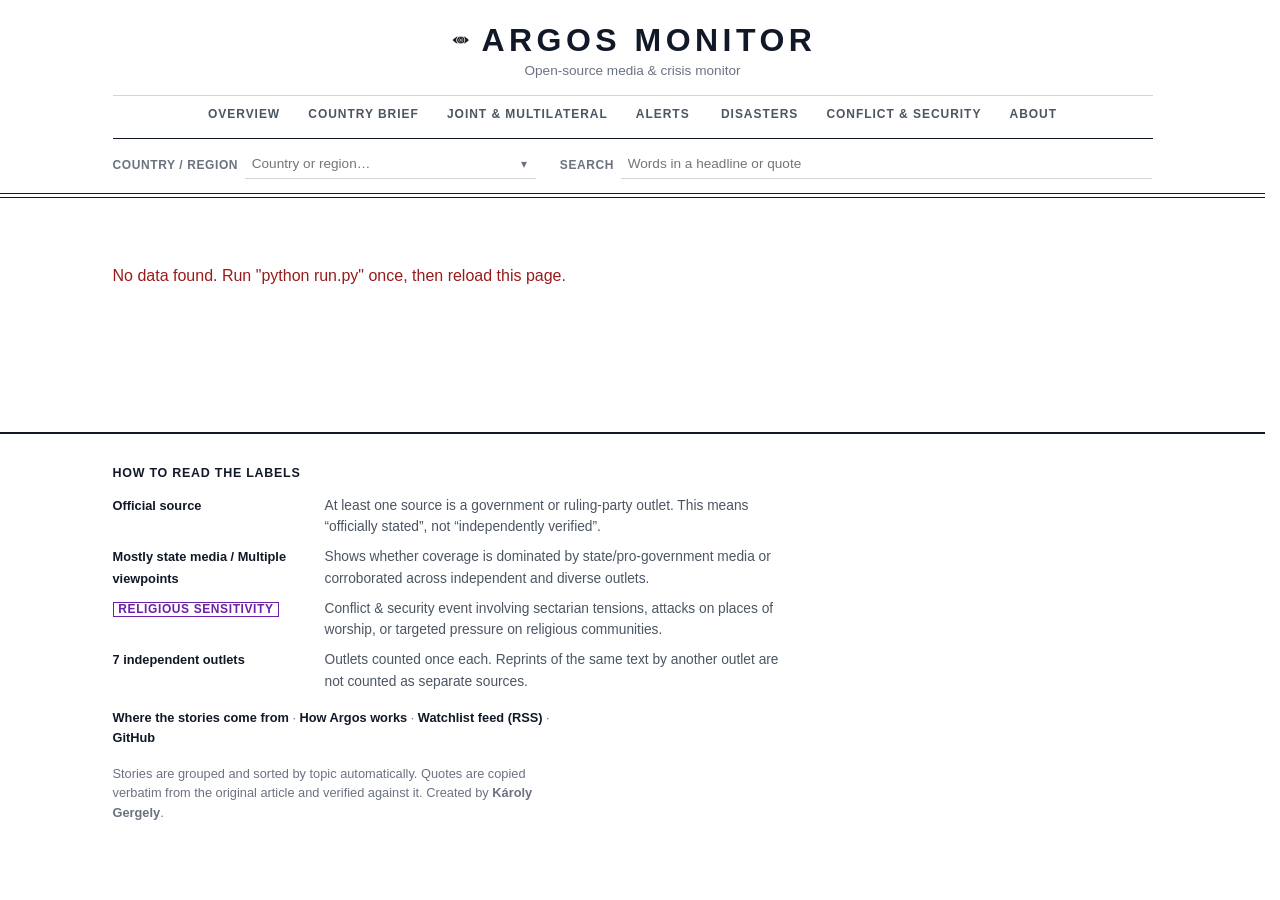
==== commit c733b954: "feat(ui): support whole-region selection in Country Brief, Alerts, Disasters, and Conflict & Securit" ====
--- a/site/index.html
+++ b/site/index.html
@@ -69,7 +69,7 @@
 <link rel="icon" type="image/png" sizes="16x16" href="assets/icon-16.png">
 <link rel="apple-touch-icon" sizes="180x180" href="assets/icon-180.png">
 <link rel="stylesheet" href="fonts/fonts.css">
-<link rel="stylesheet" href="style.css?v=5.3">
+<link rel="stylesheet" href="style.css?v=5.4">
 </head>
 <body>
 <header class="bureau">
@@ -92,10 +92,10 @@
     </div>
     <form id="slip" class="slip slip-home notranslate" translate="no" aria-label="Filter stories">
       <div class="field country-field notranslate" translate="no">
-        <label for="country-search"><span>Country</span></label>
+        <label for="country-search"><span>Country / Region</span></label>
         <div class="combobox-wrap">
-          <input id="country-search" type="search" placeholder="Open a country desk…" autocomplete="off" spellcheck="false" data-1p-ignore data-lpignore="true" class="combobox-input notranslate" translate="no" role="combobox" aria-expanded="false" aria-controls="country-menu">
-          <button type="button" id="country-arrow" class="combobox-arrow" aria-label="Toggle country list" tabindex="-1">▾</button>
+          <input id="country-search" type="search" placeholder="Country or region…" autocomplete="off" spellcheck="false" data-1p-ignore data-lpignore="true" class="combobox-input notranslate" translate="no" role="combobox" aria-expanded="false" aria-controls="country-menu">
+          <button type="button" id="country-arrow" class="combobox-arrow" aria-label="Toggle country and region list" tabindex="-1">▾</button>
           <div id="country-menu" class="combobox-menu notranslate" translate="no" role="listbox" hidden></div>
         </div>
         <select id="country" name="country" translate="no" class="notranslate" hidden></select>
@@ -137,8 +137,8 @@
 <script src="data/index.js?v=20261126T023337Z"></script>
 <script src="data/home.js?v=20261126T023337Z"></script>
 <script src="data/crisis.js?v=20261126T023337Z"></script>
-<script src="shared.js?v=4.7"></script>
-<script src="app.js?v=5.9"></script>
+<script src="shared.js?v=4.8"></script>
+<script src="app.js?v=6.0"></script>
 <script src="nav.js?v=4.4"></script>
 <script src="data/trends.js?v=20261126T023337Z" async></script>
 <script src="data/reddit.js?v=20261126T023337Z" async></script>
--- a/site/style.css
+++ b/site/style.css
@@ -224,6 +224,21 @@
   font-weight: 700;
   color: var(--indigo);
   background: rgba(30, 58, 138, 0.03);
+}
+.combobox-item.is-region {
+  font-weight: 600;
+  background: rgba(30, 58, 138, 0.025);
+  border-bottom-color: var(--rule);
+}
+.combobox-item.is-region .c-region {
+  color: var(--indigo);
+  font-weight: 600;
+}
+.region-desks-list {
+  display: flex;
+  flex-wrap: wrap;
+  gap: 0.35rem;
+  margin-top: 0.45rem;
 }
 .combobox-item .c-region {
   font: 400 var(--fs-xs)/1 var(--sans);
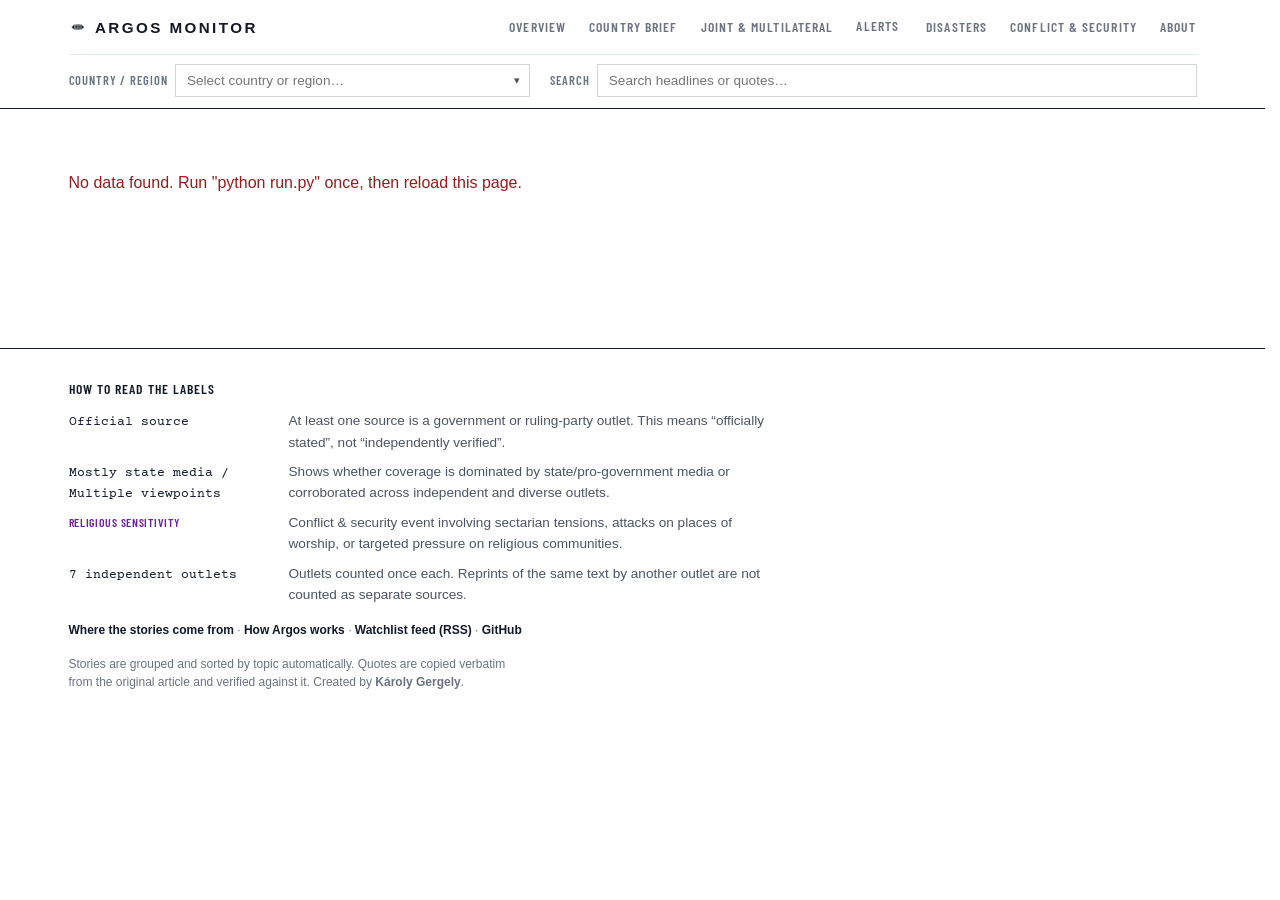
==== commit b24247b8: "feat(ui): broadsheet 2-column country brief, 1-row masthead, investigation sheet, and state fixes" ====
--- a/site/index.html
+++ b/site/index.html
@@ -69,15 +69,14 @@
 <link rel="icon" type="image/png" sizes="16x16" href="assets/icon-16.png">
 <link rel="apple-touch-icon" sizes="180x180" href="assets/icon-180.png">
 <link rel="stylesheet" href="fonts/fonts.css">
-<link rel="stylesheet" href="style.css?v=5.4">
+<link rel="stylesheet" href="style.css?v=6.0">
 </head>
 <body>
 <header class="bureau">
   <div class="bureau-inner">
     <div class="masthead">
-      <div>
+      <div class="brand-wrap">
         <h1><a href="#home" id="home-link"><img src="assets/eye.png" alt="" class="logo">Argos Monitor</a></h1>
-        <p>Open-source media &amp; crisis monitor</p>
       </div>
       <button type="button" class="navtoggle" aria-expanded="false" aria-controls="topnav"><span class="bars" aria-hidden="true"></span>Menu</button>
       <nav class="topnav" id="topnav" aria-label="Primary">
@@ -94,7 +93,7 @@
       <div class="field country-field notranslate" translate="no">
         <label for="country-search"><span>Country / Region</span></label>
         <div class="combobox-wrap">
-          <input id="country-search" type="search" placeholder="Country or region…" autocomplete="off" spellcheck="false" data-1p-ignore data-lpignore="true" class="combobox-input notranslate" translate="no" role="combobox" aria-expanded="false" aria-controls="country-menu">
+          <input id="country-search" type="search" placeholder="Select country or region…" autocomplete="off" spellcheck="false" data-1p-ignore data-lpignore="true" class="combobox-input notranslate" translate="no" role="combobox" aria-expanded="false" aria-controls="country-menu">
           <button type="button" id="country-arrow" class="combobox-arrow" aria-label="Toggle country and region list" tabindex="-1">▾</button>
           <div id="country-menu" class="combobox-menu notranslate" translate="no" role="listbox" hidden></div>
         </div>
@@ -105,7 +104,7 @@
       <div class="field search-field">
         <label for="q"><span>Search</span></label>
         <div class="search-wrap">
-          <input id="q" name="q" type="search" placeholder="Words in a headline or quote" autocomplete="off">
+          <input id="q" name="q" type="search" placeholder="Search headlines or quotes…" autocomplete="off">
           <button type="button" id="q-clear" class="search-clear" aria-label="Clear search" hidden>×</button>
         </div>
       </div>
@@ -118,6 +117,9 @@
 <main id="results" tabindex="-1">
   <p class="state">Loading…</p>
 </main>
+
+<div id="sheet-backdrop" class="sheet-backdrop" hidden></div>
+<aside id="story-sheet" class="story-sheet" role="dialog" aria-modal="true" aria-labelledby="sheet-title" hidden></aside>
 
 <footer class="legend">
   <div class="legend-inner">
@@ -137,8 +139,8 @@
 <script src="data/index.js?v=20261126T023337Z"></script>
 <script src="data/home.js?v=20261126T023337Z"></script>
 <script src="data/crisis.js?v=20261126T023337Z"></script>
-<script src="shared.js?v=4.8"></script>
-<script src="app.js?v=6.0"></script>
+<script src="shared.js?v=5.0"></script>
+<script src="app.js?v=7.0"></script>
 <script src="nav.js?v=4.4"></script>
 <script src="data/trends.js?v=20261126T023337Z" async></script>
 <script src="data/reddit.js?v=20261126T023337Z" async></script>
--- a/site/style.css
+++ b/site/style.css
@@ -1,14 +1,14 @@
-/* Argos Monitor — Minimalist Broadsheet & World Directory. */
+/* Argos Monitor — Swiss-Modernist Broadsheet & Country Press Review */
 :root {
   color-scheme: light;
   --bg: #ffffff;
   --surface-warm: #fbfaf8;
-  --ink: #111827;           /* deep slate-black */
-  --ink-2: #4b5563;         /* secondary text */
-  --ink-3: #6b7280;         /* muted metadata */
-  --rule: #d1d5db;          /* thin hairline */
-  --rule-soft: #e2e8f0;     /* subtle divider */
-  --bar: #1e2433;           /* vertical left accent bar */
+  --ink: #111827;
+  --ink-2: #4b5563;
+  --ink-3: #6b7280;         /* >= 4.83:1 contrast on #ffffff */
+  --rule: #d1d5db;
+  --rule-soft: #e2e8f0;
+  --bar: #1e2433;
   --indigo: #1e3a8a;
   --red: #991b1b;
   --teal: #0f766e;
@@ -21,13 +21,15 @@
   --t-society: #78350f;
   --t-other: #4b5a63;
   --serif: "Source Serif 4", Georgia, "Times New Roman", serif;
-  --sans: -apple-system, BlinkMacSystemFont, "Inter", "Segoe UI", Roboto, "Helvetica Neue", Arial, sans-serif;
+  --sans: -apple-system, BlinkMacSystemFont, "Helvetica Neue", "Segoe UI", Roboto, Arial, sans-serif;
+  --cond: "Barlow Condensed", -apple-system, BlinkMacSystemFont, "Helvetica Neue", Arial, sans-serif;
+  --mono: "Courier Prime", ui-monospace, SFMono-Regular, Menlo, monospace;
   --fs-xs: 0.75rem;
   --fs-sm: 0.85rem;
   --fs-base: 1rem;
-  --fs-lg: 1.2rem;
-  --fs-xl: 1.5rem;
-  --fs-2xl: 2rem;
+  --fs-lg: 1.18rem;
+  --fs-xl: 1.48rem;
+  --fs-2xl: 2.05rem;
 }
 
 * { box-sizing: border-box; }
@@ -41,137 +43,146 @@
   -webkit-font-smoothing: antialiased;
 }
 ::selection { background: var(--ink); color: var(--bg); }
-a { color: inherit; }
-:focus-visible { outline: 2px solid var(--ink); outline-offset: 2px; }
+a { color: inherit; text-underline-offset: 2px; }
+:focus-visible { outline: 2px solid var(--indigo); outline-offset: 2px; }
 h1, h2, h3, p { margin: 0; }
 .sr-only { position: absolute; width: 1px; height: 1px; overflow: hidden; clip: rect(0 0 0 0); white-space: nowrap; }
 
-/* ---- Masthead & Double Rule ---- */
+/* ---- 1-Row Modernist Masthead ---- */
 .bureau {
   background: var(--bg);
-  border-bottom: 1px solid var(--ink);
-  box-shadow: 0 3px 0 0 var(--bg), 0 4px 0 0 var(--ink);   /* classic newspaper double rule */
-  margin-bottom: 1rem;
-}
-/* minmax(0,1fr): stops the non-wrapping nav from stretching the page wider than a phone screen */
-.bureau-inner { max-width: 68rem; margin: 0 auto; padding: 1.5rem 1.5rem 0; display: grid; grid-template-columns: minmax(0, 1fr); gap: 0; }
+  border-bottom: 1.5px solid var(--ink);
+  margin-bottom: 0.5rem;
+}
+.bureau-inner {
+  max-width: 74rem;
+  margin: 0 auto;
+  padding: 0 1.75rem;
+  display: grid;
+  grid-template-columns: minmax(0, 1fr);
+}
 .masthead {
-  display: flex; flex-direction: column; align-items: center; text-align: center;
-  gap: 0.65rem; padding-bottom: 0; border-bottom: 0;
-}
-.masthead > div { display: flex; flex-direction: column; align-items: center; gap: 0.3rem; }
+  display: flex;
+  flex-wrap: wrap;
+  align-items: center;
+  justify-content: space-between;
+  gap: 0.5rem 1.75rem;
+  min-height: 3.4rem;
+}
+.brand-wrap { display: flex; align-items: center; }
 .masthead h1 {
-  font: 700 var(--fs-2xl)/1 var(--sans);
-  letter-spacing: 0.14em;
-  text-transform: uppercase;
-  color: var(--ink);
-}
-.masthead h1 a { display: inline-flex; align-items: center; gap: 0.55rem; text-decoration: none; }
-.masthead h1 .logo { width: 1.5rem; height: 1.5rem; }
-.masthead p { font: 400 var(--fs-sm)/1.3 var(--sans); color: var(--ink-3); }
+  font: 700 0.95rem/1 var(--sans);
+  letter-spacing: 0.16em;
+  text-transform: uppercase;
+  color: var(--ink);
+}
+.masthead h1 a { display: inline-flex; align-items: center; gap: 0.5rem; text-decoration: none; padding: 0.5rem 0; }
+.masthead h1 .logo { width: 1.15rem; height: 1.15rem; }
 
 .topnav {
-  width: 100%;
-  display: flex; justify-content: center; flex-wrap: nowrap; overflow-x: auto;
-  gap: clamp(1rem, 2.2vw, 1.85rem); align-items: center;
-  margin-top: 0.35rem; padding: 0.65rem 0;
-  border-top: 1px solid var(--rule);
-  border-bottom: 1px solid var(--ink);
+  display: flex;
+  flex-wrap: wrap;
+  align-items: center;
+  gap: 0.25rem 1.45rem;
 }
 .topnav a {
-  font: 700 var(--fs-xs)/1.2 var(--sans);
+  font: 600 0.85rem/1.2 var(--cond);
   letter-spacing: 0.08em;
   text-transform: uppercase;
   text-decoration: none;
-  color: var(--ink-2);
+  color: var(--ink-3);
   white-space: nowrap;
-  padding-bottom: 0.25rem;
+  padding: 0.95rem 0 0.85rem;
   border-bottom: 2px solid transparent;
+  transition: color 0.12s ease, border-color 0.12s ease;
 }
 .topnav a:hover, .topnav a[aria-current="page"] {
   color: var(--ink);
   border-bottom-color: var(--ink);
 }
 .topnav .n {
-  margin-left: 0.2rem;
-  font: 700 var(--fs-xs)/1 var(--sans);
+  margin-left: 0.25rem;
+  font: 700 var(--fs-xs)/1 var(--mono);
   color: var(--red);
 }
 
-/* ---- Inline Filter Strip ---- */
+/* ---- Slim Utility Filter Bar (Unified Canonical Controls) ---- */
 .slip {
   display: grid;
   grid-template-columns: 1fr;
-  gap: 0.75rem;
-  padding: 0.65rem 0 0.85rem;
-}
-.field { display: flex; align-items: center; gap: 0.45rem; min-width: 0; }
-.field span { font: 700 var(--fs-xs)/1 var(--sans); letter-spacing: 0.05em; text-transform: uppercase; color: var(--ink-3); white-space: nowrap; flex-shrink: 0; }
-select, input[type=search] {
+  gap: 0.6rem 1rem;
+  padding: 0.55rem 0 0.7rem;
+  border-top: 1px solid var(--rule-soft);
+}
+.field { display: flex; align-items: center; gap: 0.5rem; min-width: 0; }
+.field span {
+  font: 600 0.78rem/1 var(--cond);
+  letter-spacing: 0.07em;
+  text-transform: uppercase;
+  color: var(--ink-3);
+  white-space: nowrap;
+  flex-shrink: 0;
+}
+
+/* Canonical input & select styling across EVERY view (zero double carets) */
+select,
+input[type=search],
+.combobox-input {
   -webkit-appearance: none;
+  -moz-appearance: none;
   appearance: none;
-  height: 1.9rem;
+  height: 2.05rem;
   width: 100%;
-  padding: 0 1.5rem 0 0.4rem;
+  padding: 0 0.65rem;
   font: 500 var(--fs-sm)/1.2 var(--sans);
   color: var(--ink);
-  background: transparent url("data:image/svg+xml,%3Csvg xmlns='http://www.w3.org/2000/svg' width='10' height='6' viewBox='0 0 12 7' fill='none' stroke='%23111827' stroke-width='1.8' stroke-linecap='round' stroke-linejoin='round'%3E%3Cpath d='M1 1l5 5 5-5'/%3E%3C/svg%3E") no-repeat right 0.3rem center;
-  border: 0;
-  border-bottom: 1px solid var(--rule);
+  background: var(--bg);
+  border: 1px solid var(--rule);
   border-radius: 0;
-  cursor: pointer;
   text-overflow: ellipsis;
   white-space: nowrap;
-}
-input[type=search] { background: transparent; padding-right: 0.4rem; cursor: text; }
+  transition: border-color 0.12s ease;
+}
+select {
+  padding-right: 1.8rem;
+  background: var(--bg) url("data:image/svg+xml,%3Csvg xmlns='http://www.w3.org/2000/svg' width='9' height='5' viewBox='0 0 10 6' fill='none' stroke='%2314171f' stroke-width='1.5' stroke-linecap='round' stroke-linejoin='round'%3E%3Cpath d='M1 1l4 4 4-4'/%3E%3C/svg%3E") no-repeat right 0.6rem center;
+  cursor: pointer;
+}
+select::-ms-expand { display: none; }
+input[type=search], .combobox-input { cursor: text; }
 .search-wrap { position: relative; width: 100%; display: flex; align-items: center; min-width: 0; }
-.search-wrap input[type=search] { padding-right: 1.6rem; }
+.search-wrap input[type=search] { padding-right: 1.85rem; }
 .search-wrap input[type=search]::-webkit-search-cancel-button { -webkit-appearance: none; appearance: none; }
 .search-clear {
-  position: absolute; right: 0; top: 50%; transform: translateY(-50%);
+  position: absolute; right: 0.15rem; top: 50%; transform: translateY(-50%);
   background: none; border: 0; color: var(--ink-3);
   font: 700 var(--fs-base)/1 var(--sans);
-  padding: 0.25rem 0.4rem; cursor: pointer;
+  padding: 0.25rem 0.45rem; cursor: pointer;
 }
 .search-clear:hover { color: var(--ink); }
 .search-clear[hidden] { display: none; }
-select:hover, input[type=search]:hover { border-bottom-color: var(--ink); }
-select:focus, input[type=search]:focus { border-bottom-color: var(--ink); }
-select:disabled { opacity: 0.35; cursor: not-allowed; }
+select:hover, input[type=search]:hover, .combobox-input:hover { border-color: var(--ink-2); }
+select:focus, input[type=search]:focus, .combobox-input:focus { border-color: var(--ink); outline: none; }
+select:disabled { opacity: 0.4; cursor: not-allowed; }
 .research { display: none; }
 .slip-home .period-field, .slip-home .topic-field { display: none; }
+.slip-country .period-field, .slip-country .topic-field { display: none; }
 
 /* ---- Searchable Country Combobox ---- */
 .country-field { position: relative; }
 .combobox-wrap { position: relative; width: 100%; display: flex; align-items: center; min-width: 0; }
-.combobox-input {
-  appearance: none;
-  height: 1.9rem;
-  width: 100%;
-  padding: 0 1.4rem 0 0.4rem;
-  font: 500 var(--fs-sm)/1.2 var(--sans);
-  color: var(--ink);
-  background: transparent;
-  border: 0;
-  border-bottom: 1px solid var(--rule);
-  border-radius: 0;
-  cursor: text;
-  text-overflow: ellipsis;
-  white-space: nowrap;
-}
-.combobox-input:hover,
-.combobox-input:focus { border-bottom-color: var(--ink); }
+.combobox-input { padding-right: 1.8rem; }
 .combobox-arrow {
   position: absolute;
-  right: 0.2rem;
+  right: 0.15rem;
   top: 50%;
   transform: translateY(-50%);
   background: none;
   border: 0;
-  color: var(--ink-3);
-  font-size: var(--fs-xs);
-  cursor: pointer;
-  padding: 0.2rem 0.35rem;
+  color: var(--ink-2);
+  font-size: 0.7rem;
+  cursor: pointer;
+  padding: 0.35rem 0.5rem;
   line-height: 1;
 }
 .combobox-arrow:hover { color: var(--ink); }
@@ -179,31 +190,56 @@
   position: absolute;
   top: calc(100% + 2px);
   left: 0;
-  width: max(100%, 19rem);
-  max-width: 90vw;
-  max-height: 22rem;
+  width: max(100%, 20rem);
+  max-width: 92vw;
+  max-height: 23rem;
   overflow-y: auto;
+  overflow-x: hidden;
   background: var(--bg);
   border: 1px solid var(--ink);
-  box-shadow: 0 4px 10px rgba(17, 24, 39, 0.08);
+  box-shadow: 0 8px 24px rgba(20, 23, 31, 0.1);
   z-index: 120;
-  border-radius: 0 0 2px 2px;
   display: flex;
   flex-direction: column;
 }
 .combobox-menu[hidden] { display: none !important; }
 .combobox-group-label {
-  padding: 0.45rem 0.75rem 0.2rem;
-  font: 700 var(--fs-xs)/1 var(--sans);
-  letter-spacing: 0.06em;
+  padding: 0.45rem 0.75rem 0.28rem;
+  font: 600 0.76rem/1.1 var(--cond);
+  letter-spacing: 0.07em;
   text-transform: uppercase;
   color: var(--ink-3);
   background: var(--surface-warm);
-  border-bottom: 1px solid var(--rule);
+  border-bottom: 1px solid var(--rule-soft);
   position: sticky;
   top: 0;
   z-index: 1;
 }
+.combobox-group-btn {
+  display: flex;
+  justify-content: space-between;
+  align-items: baseline;
+  gap: 0.5rem;
+  padding: 0.5rem 0.75rem 0.38rem;
+  color: var(--ink-2);
+  cursor: pointer;
+}
+.combobox-group-btn .c-region {
+  font: 500 0.72rem/1 var(--sans);
+  letter-spacing: 0;
+  text-transform: none;
+  color: var(--ink-3);
+  flex-shrink: 0;
+}
+.combobox-group-btn:hover,
+.combobox-group-btn.highlighted,
+.combobox-group-btn.selected {
+  background: rgba(29, 58, 109, 0.08);
+  color: var(--indigo);
+}
+.combobox-group-btn:hover .c-region,
+.combobox-group-btn.highlighted .c-region,
+.combobox-group-btn.selected .c-region { color: var(--indigo); }
 .combobox-item {
   display: flex;
   justify-content: space-between;
@@ -213,193 +249,310 @@
   font: 500 var(--fs-sm)/1.3 var(--sans);
   color: var(--ink);
   cursor: pointer;
-  border-bottom: 1px solid rgba(0, 0, 0, 0.04);
-}
-.combobox-item:hover,
-.combobox-item.highlighted {
-  background: rgba(30, 58, 138, 0.06);
-  color: var(--indigo);
-}
-.combobox-item.selected {
-  font-weight: 700;
-  color: var(--indigo);
-  background: rgba(30, 58, 138, 0.03);
-}
-.combobox-item.is-region {
-  font-weight: 600;
-  background: rgba(30, 58, 138, 0.025);
-  border-bottom-color: var(--rule);
-}
-.combobox-item.is-region .c-region {
-  color: var(--indigo);
-  font-weight: 600;
-}
-.region-desks-list {
+  border-bottom: 1px solid var(--rule-soft);
+}
+.combobox-item .c-name { min-width: 0; overflow: hidden; text-overflow: ellipsis; white-space: nowrap; }
+.combobox-item .c-region {
+  font: 400 0.72rem/1 var(--sans);
+  color: var(--ink-3);
+  flex-shrink: 0;
+  white-space: nowrap;
+}
+.combobox-item:hover, .combobox-item.highlighted { background: rgba(29, 58, 109, 0.06); color: var(--indigo); }
+.combobox-item.selected { font-weight: 700; color: var(--indigo); background: rgba(29, 58, 109, 0.04); }
+.combobox-empty { padding: 0.85rem; font: 400 var(--fs-sm)/1.3 var(--sans); color: var(--ink-3); text-align: center; }
+
+.monitor-combobox .combobox-wrap { width: 15rem; max-width: 100%; }
+
+.navtoggle { display: none; }
+
+@media (min-width: 46rem) {
+  .slip { grid-template-columns: minmax(14rem, 1.1fr) minmax(14rem, 1.3fr); align-items: center; gap: 1.25rem; }
+  .slip.slip-home, .slip.slip-country { grid-template-columns: minmax(14rem, 1fr) minmax(16rem, 1.4fr); }
+}
+
+/* ---- Main Canvas ---- */
+main { max-width: 74rem; margin: 0 auto; padding: 1.35rem 1.75rem 5rem; outline: none; }
+.state { padding: 2rem 0; color: var(--ink-2); font-size: var(--fs-base); }
+.state.error { color: var(--red); }
+
+.result-line {
+  font: 400 var(--fs-sm)/1.45 var(--sans);
+  font-variant-numeric: tabular-nums;
+  color: var(--ink-3);
+  padding-bottom: 0.85rem;
+  margin-bottom: 1.25rem;
+  border-bottom: 1px solid var(--rule);
+}
+.result-line b { color: var(--ink); font-weight: 700; }
+
+.notice {
+  margin: 0 0 1.25rem;
+  padding: 0.6rem 0.9rem;
+  border-left: 2px solid var(--red);
+  background: var(--surface-warm);
+  color: var(--red);
+  font-size: var(--fs-sm);
+}
+.notice.quiet { border-left-color: var(--rule); color: var(--ink-2); }
+
+/* ---- Country Edition Header & Promoted Desk Actions ---- */
+.edition-head {
   display: flex;
   flex-wrap: wrap;
-  gap: 0.35rem;
-  margin-top: 0.45rem;
-}
-.combobox-item .c-region {
-  font: 400 var(--fs-xs)/1 var(--sans);
-  color: var(--ink-3);
-  letter-spacing: 0.02em;
-}
-.combobox-empty {
-  padding: 0.85rem;
-  font: 400 var(--fs-sm)/1.3 var(--sans);
-  color: var(--ink-3);
-  text-align: center;
-}
-
-.navtoggle { display: none; }
-
-@media (max-width: 45.99rem) {
-  .bureau { margin-bottom: 0.5rem; }
-  .bureau-inner { padding: 0.7rem 1rem 0; }
-  /* phone header: logo left, Menu button right, links drop down as a list */
-  .masthead { flex-direction: row; flex-wrap: wrap; justify-content: space-between; text-align: left; gap: 0; padding-bottom: 0.7rem; }
-  .masthead h1 { font-size: var(--fs-lg); letter-spacing: 0.1em; }
-  .masthead h1 .logo { width: 1.1rem; height: 1.1rem; }
-  .masthead p { display: none; }
-  .navtoggle {
-    display: inline-flex; align-items: center; gap: 0.55rem;
-    min-height: 2.75rem; padding: 0 0.85rem;
-    font: 700 var(--fs-xs)/1 var(--sans); letter-spacing: 0.08em; text-transform: uppercase;
-    color: var(--ink); background: transparent; border: 1px solid var(--ink); cursor: pointer;
-  }
-  .navtoggle .bars { width: 1rem; height: 2px; background: currentColor; box-shadow: 0 -5px 0 currentColor, 0 5px 0 currentColor; }
-  .navtoggle[aria-expanded="true"] { background: var(--ink); color: var(--bg); }
-  .navtoggle[aria-expanded="true"] .bars { box-shadow: none; }
-  .topnav { display: none; }
-  .nav-open .topnav { display: flex; flex-direction: column; align-items: stretch; gap: 0; margin-top: 0.6rem; padding: 0; border-bottom: 0; }
-  .nav-open .topnav a { padding: 0.85rem 0.25rem; font-size: var(--fs-sm); border-bottom: 1px solid var(--rule); }
-  /* filter bar: labels hidden (the values speak for themselves), Topic hidden (the topic tabs do the same job) */
-  .slip { grid-template-columns: minmax(0, 1fr) minmax(0, 1fr); gap: 0.4rem 1rem; padding: 0.4rem 0 0.75rem; border-top: 1px solid var(--rule); }
-  .slip .field:nth-child(1), .slip .field:nth-child(n+4) { grid-column: 1 / -1; }
-  #slip { grid-template-columns: minmax(0, 1.4fr) minmax(0, 1fr); }
-  #slip .field:nth-child(1) { grid-column: auto; }
-  #slip .field:has(#topic) { display: none; }
-  .bureau .slip .field > span, .bureau .slip .field > label > span {
-    position: absolute; width: 1px; height: 1px; overflow: hidden; clip: rect(0 0 0 0); white-space: nowrap;
-  }
-  /* 44px touch targets; 16px text stops iOS zooming in on focus */
-  select, input[type=search], .combobox-input, .desk-region select { height: 2.75rem; font-size: var(--fs-base); }
-  .monitor-filter select, .bilateral-controls select, .bilateral-controls input, .add-country-sel { font-size: var(--fs-base); min-height: 2.75rem; }
-  .combobox-arrow { padding: 0.7rem; }
-  .search-clear { min-width: 2.75rem; min-height: 2.75rem; display: inline-flex; align-items: center; justify-content: center; }
-  .search-wrap input[type=search], .combobox-wrap .combobox-input { padding-right: 2.75rem; }
-  .combobox-menu { width: 100%; max-width: none; max-height: 60vh; }
-  .combobox-item { padding: 0.75rem; font-size: var(--fs-base); }
-}
-@media (min-width: 46rem) {
-  .slip { grid-template-columns: minmax(13.5rem, 1.4fr) minmax(7rem, 0.8fr) minmax(8rem, 1fr) minmax(10rem, 1.6fr); align-items: center; gap: 1.5rem; }
-  .slip.slip-home { grid-template-columns: minmax(14rem, 1fr) minmax(16rem, 1.4fr); }
-  .slip.slip-brief { grid-template-columns: minmax(14rem, 1.4fr) minmax(8.5rem, 1fr) minmax(7.5rem, 0.8fr); }
-}
-
-/* ---- Main Canvas ---- */
-main { max-width: 68rem; margin: 0 auto; padding: 1.35rem 1.5rem 5rem; outline: none; }
-@media (max-width: 45.99rem) { main { padding: 1.5rem 1rem 3.5rem; } }
-.state { padding: 2rem 0; color: var(--ink-2); }
-.state.error { color: var(--red); }
-
-.result-line {
+  align-items: flex-end;
+  justify-content: space-between;
+  gap: 1rem 1.5rem;
+  padding-bottom: 1rem;
+  border-bottom: 1px solid var(--rule);
+  margin-bottom: 1.15rem;
+}
+.edition-title {
+  font: 700 var(--fs-2xl)/1.08 var(--serif);
+  letter-spacing: -0.02em;
+  color: var(--ink);
+  margin: 0;
+}
+.edition-meta {
   font: 400 var(--fs-sm)/1.4 var(--sans);
   font-variant-numeric: tabular-nums;
-  color: var(--ink-3); padding-bottom: 0.85rem; margin-bottom: 1.5rem; border-bottom: 1px solid var(--rule);
-}
-.result-line b { color: var(--ink); font-weight: 700; }
-
-.notice {
-  margin: 0 0 2rem; padding: 0.5rem 0 0.5rem 1.15rem;
-  border-left: 4px solid var(--red); color: var(--red); font-size: var(--fs-sm);
-}
-.notice.quiet { border-left-color: var(--rule); color: var(--ink-2); }
-
-/* ---- Compact Crisis Strip ---- */
+  color: var(--ink-3);
+  margin-top: 0.35rem;
+}
+.edition-actions {
+  display: flex;
+  flex-wrap: wrap;
+  align-items: center;
+  gap: 0.5rem;
+}
+.period-switch {
+  display: inline-flex;
+  border: 1px solid var(--rule);
+}
+.period-switch button {
+  height: 2.05rem;
+  padding: 0 0.8rem;
+  border: 0;
+  background: var(--bg);
+  font: 600 var(--fs-xs)/1 var(--sans);
+  color: var(--ink-3);
+  cursor: pointer;
+  white-space: nowrap;
+}
+.period-switch button:hover { color: var(--ink); }
+.period-switch button[aria-pressed="true"] {
+  background: var(--ink);
+  color: var(--bg);
+}
+.ctrl-btn {
+  height: 2.05rem;
+  padding: 0 0.75rem;
+  font: 600 var(--fs-xs)/1 var(--sans);
+  color: var(--ink-2);
+  background: var(--bg);
+  border: 1px solid var(--rule);
+  cursor: pointer;
+  white-space: nowrap;
+  display: inline-flex;
+  align-items: center;
+}
+.ctrl-btn:hover { border-color: var(--ink); color: var(--ink); }
+.ctrl-btn[aria-pressed="true"],
+.ctrl-btn[aria-expanded="true"] {
+  background: var(--ink);
+  color: var(--bg);
+  border-color: var(--ink);
+}
+
+/* ---- Quiet Official Alert Strip ---- */
+.quiet-alert,
 .crisis-strip {
-  display: flex; flex-direction: column; gap: 0.45rem;
-  margin: 0 0 1.35rem; padding: 0.5rem 0 0.5rem 1rem;
-  border-left: 3px solid var(--red);
-  font-size: var(--fs-sm); color: var(--ink-2);
-}
-.crisis-strip.crisis-inline {
-  display: grid; grid-template-columns: minmax(0, 1fr); gap: 0.4rem 1.25rem; align-items: baseline;
-}
-@media (min-width: 46rem) {
-  .crisis-strip.crisis-inline { grid-template-columns: minmax(0, 1fr) auto; }
-}
-.crisis-lead { display: flex; flex-wrap: wrap; align-items: baseline; gap: 0.25rem 0.65rem; min-width: 0; }
-.crisis-strip-head { display: flex; flex-wrap: wrap; align-items: baseline; gap: 0.45rem 0.85rem; }
-.crisis-heading { font: 700 var(--fs-xs)/1.2 var(--sans); letter-spacing: 0.06em; text-transform: uppercase; color: var(--red); white-space: nowrap; }
+  display: flex;
+  flex-wrap: wrap;
+  align-items: baseline;
+  justify-content: space-between;
+  gap: 0.4rem 1.25rem;
+  margin: 0 0 1.4rem;
+  padding: 0.6rem 0.95rem;
+  border-left: 2px solid var(--red);
+  background: var(--surface-warm);
+  font-size: var(--fs-sm);
+  color: var(--ink-2);
+}
+.crisis-lead { display: flex; flex-wrap: wrap; align-items: baseline; gap: 0.25rem 0.7rem; min-width: 0; }
+.crisis-heading {
+  font: 700 0.78rem/1.2 var(--cond);
+  letter-spacing: 0.08em;
+  text-transform: uppercase;
+  color: var(--red);
+  white-space: nowrap;
+}
 .crisis-top-inline { line-height: 1.4; min-width: 0; }
 .crisis-actions { display: inline-flex; align-items: baseline; gap: 0.85rem; white-space: nowrap; }
-.crisis-strip-list { list-style: none; margin: 0.35rem 0 0; padding: 0; display: flex; flex-direction: column; gap: 0.3rem; }
-.crisis-strip-list li { line-height: 1.4; }
-.crisis-strip a { text-decoration: none; font-weight: 600; color: var(--ink); }
-.crisis-strip a:hover { color: var(--red); text-decoration: underline; }
-
-/* ---- Topic / Region / Track Sub-navigation ---- */
+.crisis-strip a, .quiet-alert a { text-decoration: none; font-weight: 600; color: var(--ink); }
+.crisis-strip a:hover, .quiet-alert a:hover { color: var(--red); text-decoration: underline; }
+
+/* ---- Topic / Track Sub-navigation ---- */
 .tab-bar {
   position: sticky; top: 0; z-index: 5;
-  margin: 0 0 1.75rem;
-  background: rgba(255, 255, 255, 0.96);
-  border-top: 1px solid var(--rule); border-bottom: 2px solid var(--ink);
-}
-.tab-ctx {
-  display: flex; justify-content: space-between; align-items: center; gap: 0.75rem;
-  padding: 0.4rem 0 0.2rem;
-  border-bottom: 1px solid var(--rule-soft);
-  font: 600 var(--fs-xs)/1.2 var(--sans); color: var(--ink-3);
-}
-.tab-ctx strong { color: var(--ink); font-weight: 700; }
+  margin: 0 0 1.5rem;
+  background: rgba(255, 255, 255, 0.97);
+  border-bottom: 1px solid var(--rule);
+}
+.tab-ctx { display: none; }
 .tabs {
-  display: flex; flex-wrap: wrap; gap: 0.6rem 1.5rem;
-  margin: 0; padding: 0.7rem 0;
+  display: flex; flex-wrap: wrap; gap: 0.45rem 1.35rem;
+  margin: 0; padding: 0.55rem 0;
   list-style: none;
 }
 .tab-rolldown { display: none; }
 .tabs li { flex: none; }
 .tab {
-  padding: 0 0 0.3rem;
-  font: 700 var(--fs-xs)/1.2 var(--sans);
-  letter-spacing: 0.06em;
-  text-transform: uppercase;
-  color: var(--ink-2);
+  padding: 0.1rem 0 0.35rem;
+  font: 600 0.84rem/1.2 var(--cond);
+  letter-spacing: 0.07em;
+  text-transform: uppercase;
+  color: var(--ink-3);
   background: none;
   border: 0;
   border-bottom: 2px solid transparent;
   white-space: nowrap;
   cursor: pointer;
 }
-.tab .n { margin-left: 0.25rem; font-weight: 400; color: var(--ink-3); }
+.tab .n { margin-left: 0.28rem; font: 400 0.74rem/1 var(--mono); color: var(--ink-3); }
 .tab:hover { color: var(--ink); }
-.tab[aria-pressed="true"] {
-  color: var(--ink);
-  border-bottom-color: var(--ink);
-}
-.tab[aria-pressed="true"] .n { color: var(--ink-2); font-weight: 600; }
-
-/* ---- Sections & Vertical-Bar Story Blocks ---- */
-.drawer { margin-bottom: 3.5rem; }
+.tab[aria-pressed="true"] { color: var(--ink); border-bottom-color: var(--ink); }
+.tab[aria-pressed="true"] .n { color: var(--ink-2); }
+
+/* ---- Broadsheet 2-Column Pillars Grid (Country Brief Full View) ---- */
+.pillars-grid {
+  display: grid;
+  grid-template-columns: minmax(0, 1fr);
+  gap: 2.25rem;
+  align-items: start;
+}
+@media (min-width: 52rem) {
+  .pillars-grid {
+    grid-template-columns: repeat(2, minmax(0, 1fr));
+    gap: 2.65rem 3.15rem;
+  }
+  .pillars-grid.single-topic {
+    grid-template-columns: minmax(0, 1fr);
+  }
+}
+
+.pillar { min-width: 0; }
+.pillar-head {
+  display: flex;
+  align-items: baseline;
+  justify-content: space-between;
+  gap: 0.75rem;
+  border-top: 2px solid var(--ink);
+  padding-top: 0.65rem;
+  margin-bottom: 0.9rem;
+}
+.pillar-head h2 {
+  font: 600 0.9rem/1.15 var(--cond);
+  letter-spacing: 0.09em;
+  text-transform: uppercase;
+  color: var(--ink);
+}
+.pillar-head .count {
+  font: 400 var(--fs-xs)/1 var(--mono);
+  color: var(--ink-3);
+}
+
+/* Lead Story inside a Pillar */
+.pillar-lead {
+  padding-bottom: 1rem;
+  border-bottom: 1px solid var(--rule-soft);
+  margin-bottom: 0.2rem;
+  cursor: pointer;
+}
+.pillar-lead:hover .headline { color: var(--indigo); }
+.pillar-lead .headline {
+  font: 700 1.24rem/1.28 var(--serif);
+  letter-spacing: -0.012em;
+  color: var(--ink);
+  margin-bottom: 0.45rem;
+  text-wrap: pretty;
+  transition: color 0.12s ease;
+}
+.pillar-lead .strip p {
+  font: 400 0.94rem/1.55 var(--serif);
+  color: var(--ink-2);
+  max-width: 62ch;
+}
+.pillar-lead .slipline { margin-top: 0.5rem; }
+
+/* Compact Scannable Headline List underneath each Pillar Lead */
+.headline-list {
+  list-style: none;
+  margin: 0;
+  padding: 0;
+}
+.headline-item {
+  padding: 0.68rem 0;
+  border-bottom: 1px solid var(--rule-soft);
+  cursor: pointer;
+}
+.headline-item:last-child { border-bottom: 0; }
+.headline-item:hover .hl-title { color: var(--indigo); }
+.hl-title {
+  font: 500 0.96rem/1.38 var(--sans);
+  color: var(--ink);
+  text-wrap: pretty;
+  transition: color 0.12s ease;
+}
+.hl-byline {
+  margin-top: 0.28rem;
+  font: 400 var(--fs-xs)/1.35 var(--sans);
+  color: var(--ink-3);
+  display: flex;
+  flex-wrap: wrap;
+  align-items: baseline;
+  gap: 0.2rem 0.5rem;
+}
+.hl-flag-official { color: var(--red); font-weight: 600; }
+.hl-flag-election { color: var(--purple); font-weight: 600; }
+.hl-country {
+  font: 600 0.72rem/1 var(--cond);
+  letter-spacing: 0.06em;
+  text-transform: uppercase;
+  color: var(--ink-2);
+  margin-right: 0.45rem;
+  background: none;
+  border: 0;
+  padding: 0;
+  cursor: pointer;
+}
+.hl-country:hover { color: var(--indigo); text-decoration: underline; }
+.pillar-more {
+  margin-top: 0.65rem;
+  display: flex;
+  flex-wrap: wrap;
+  gap: 0.85rem;
+}
+
+/* ---- Standard Sections & Story Blocks (Overview, Joint, Monitors) ---- */
+.drawer { margin-bottom: 3rem; }
 .drawer-head {
   display: flex; flex-wrap: wrap; align-items: baseline; justify-content: space-between; gap: 0.25rem 1rem;
-  padding-bottom: 0.55rem; margin-bottom: 1.5rem;
-  border-bottom: 1px solid var(--ink);
+  padding-top: 0.6rem;
+  margin-bottom: 1.25rem;
+  border-top: 2px solid var(--ink);
 }
 .drawer-head h2 {
-  font: 700 var(--fs-xs)/1.2 var(--sans);
-  letter-spacing: 0.08em;
-  text-transform: uppercase;
-  color: var(--ink);
-}
-.drawer-head .count { font: 400 var(--fs-sm)/1.3 var(--sans); color: var(--ink-3); }
-
-/* Single-column or wide 2-column open flow — generous spacing */
+  font: 600 0.92rem/1.2 var(--cond);
+  letter-spacing: 0.09em;
+  text-transform: uppercase;
+  color: var(--ink);
+}
+.drawer-head .count { font: 400 var(--fs-xs)/1.3 var(--mono); color: var(--ink-3); }
+
 .grid {
   display: grid;
-  gap: 2.5rem 3.25rem;
+  gap: 1.85rem 2.75rem;
   grid-template-columns: minmax(0, 1fr);
 }
 @media (min-width: 52rem) {
@@ -408,70 +561,48 @@
 }
 
 .more {
-  margin-top: 1.75rem; padding: 0.4rem 0.9rem;
-  font: 700 var(--fs-xs)/1.2 var(--sans); letter-spacing: 0.05em; text-transform: uppercase;
-  color: var(--ink); background: transparent; border: 1px solid var(--ink); cursor: pointer;
-}
-.more:hover { background: var(--ink); color: var(--bg); }
+  margin-top: 1.25rem; padding: 0.45rem 0.9rem;
+  font: 600 var(--fs-xs)/1.2 var(--sans);
+  color: var(--ink); background: transparent; border: 1px solid var(--rule); cursor: pointer;
+}
+.more:hover { border-color: var(--ink); background: var(--ink); color: var(--bg); }
 .drawer .more + .more { margin-left: 0.5rem; }
 
-/* ---- Story Item: thick vertical left bar, open white background ---- */
+/* ---- Story Item (Clean hairline divider, zero heavy 5px left borders) ---- */
 .clip {
   background: transparent;
   border: 0;
-  border-left: 5px solid var(--bar);
-  padding: 0.35rem 0.65rem 0.35rem 1.25rem;
-  display: flex; flex-direction: column; gap: 0.55rem;
+  border-bottom: 1px solid var(--rule-soft);
+  padding: 0 0 1.15rem;
+  display: flex; flex-direction: column; gap: 0.5rem;
   min-width: 0; overflow-wrap: anywhere;
-  transition: border-left-color 0.18s ease, background 0.18s ease;
-}
-.lead { border-left-width: 6px; padding-left: 1.5rem; }
-
-@media (hover: hover) {
-  .clip:hover,
-  .clip:focus-within {
-    border-left-color: var(--indigo);
-    background: rgba(30, 58, 138, 0.025);
-  }
-  .clip:hover .headline a,
-  .clip:focus-within .headline a {
-    color: var(--indigo);
-  }
-}
-
-@media (prefers-reduced-motion: reduce) {
-  .clip { transition: none; }
-}
+}
+.clip.clickable { cursor: pointer; }
+.clip.clickable:hover .headline,
+.clip.clickable:hover .headline a { color: var(--indigo); }
 
 .headline {
-  font: 700 var(--fs-lg)/1.34 var(--sans);
-  letter-spacing: -0.015em;
+  font: 700 var(--fs-lg)/1.32 var(--serif);
+  letter-spacing: -0.012em;
   color: var(--ink);
   text-wrap: pretty;
 }
-.lead .headline { font-size: var(--fs-xl); line-height: 1.28; max-width: 48rem; }
-.headline a {
-  text-decoration: none;
-  display: -webkit-box;
-  -webkit-line-clamp: 3;
-  -webkit-box-orient: vertical;
-  overflow: hidden;
-}
-.lead .headline a { -webkit-line-clamp: 4; }
+.lead .headline { font-size: var(--fs-xl); line-height: 1.24; max-width: 54rem; }
+.headline a { text-decoration: none; }
 .headline a:hover { color: var(--indigo); }
-.byline { margin-top: 0.2rem; font: 400 var(--fs-sm)/1.35 var(--sans); color: var(--ink-3); }
+.byline { margin-top: 0.15rem; font: 400 var(--fs-sm)/1.38 var(--sans); color: var(--ink-3); }
 
 .slipline {
-  display: flex; flex-wrap: wrap; gap: 0.35rem 0.65rem; align-items: baseline;
-  font: 400 var(--fs-sm)/1.35 var(--sans); color: var(--ink-3);
+  display: flex; flex-wrap: wrap; gap: 0.25rem 0.6rem; align-items: baseline;
+  font: 400 var(--fs-xs)/1.4 var(--sans); color: var(--ink-3);
 }
 .slipline strong { color: var(--ink); font-weight: 600; }
 
-/* Clean typographic labels — no rounded app pills */
+/* Restrained typographic labels (no solid black rectangles shouting over headlines) */
 .stamp {
   display: inline-block;
-  font: 700 var(--fs-xs)/1.1 var(--sans);
-  letter-spacing: 0.05em;
+  font: 600 0.74rem/1.1 var(--cond);
+  letter-spacing: 0.06em;
   text-transform: uppercase;
   color: var(--ink-2);
   text-decoration: none;
@@ -482,150 +613,278 @@
 .stamp.teal { color: var(--teal); }
 .stamp.purple { color: var(--purple); }
 .stamp.orange { color: var(--orange); }
-.stamp.typed { color: var(--ink-3); font-weight: 600; text-transform: none; letter-spacing: 0; font-variant-numeric: tabular-nums; }
+.stamp.typed { color: var(--ink-3); font: 400 var(--fs-xs)/1.2 var(--mono); text-transform: none; letter-spacing: 0; }
 .stamp.country-tag {
-  padding: 0.1rem 0.4rem;
-  background: var(--ink); color: var(--bg);
-  border: 0; cursor: pointer;
-}
-.stamp.country-tag:hover { background: var(--indigo); }
+  padding: 0.12rem 0.42rem;
+  background: var(--surface-warm);
+  color: var(--ink);
+  border: 1px solid var(--rule);
+  cursor: pointer;
+}
+.stamp.country-tag:hover { border-color: var(--ink); background: var(--ink); color: var(--bg); }
 a.stamp:hover { text-decoration: underline; }
-
-/* Delta Movement Stamps & Badges (Broadsheet style - zero emoji) */
-.stamp.stamp-surge { color: var(--red); border: 1px solid var(--red); padding: 0 0.3rem; font-weight: 700; letter-spacing: 0.04em; }
-.stamp.stamp-cooling { color: var(--ink-3); border: 1px solid var(--ink-3); padding: 0 0.3rem; }
-.stamp.stamp-election { color: var(--purple); border: 1px solid var(--purple); padding: 0 0.3rem; font-weight: 700; letter-spacing: 0.05em; }
-.stamp.stamp-sectarian { color: var(--purple); border: 1px solid var(--purple); padding: 0 0.3rem; font-weight: 700; letter-spacing: 0.05em; }
+.stamp.stamp-surge { color: var(--red); }
+.stamp.stamp-cooling { color: var(--ink-3); }
+.stamp.stamp-election { color: var(--purple); }
+.stamp.stamp-sectarian { color: var(--purple); }
 
 .cover { display: flex; flex-wrap: wrap; gap: 0.2rem 0.85rem; font: 400 var(--fs-sm)/1.35 var(--sans); color: var(--ink-3); }
 .cover b { color: var(--ink-2); font-weight: 600; }
 
 .strips { display: grid; gap: 0.5rem; margin-top: 0.1rem; }
-.lead .strips { grid-template-columns: repeat(auto-fit, minmax(min(100%, 20rem), 1fr)); gap: 1.25rem; }
-.strip {
-  margin: 0; padding: 0;
-  border: 0;
-  font: 400 var(--fs-base)/1.5 var(--sans); color: var(--ink-2);
-}
+.lead .strips { grid-template-columns: repeat(auto-fit, minmax(min(100%, 22rem), 1fr)); gap: 1.25rem; }
+.strip { margin: 0; padding: 0; border: 0; font: 400 var(--fs-base)/1.52 var(--serif); color: var(--ink-2); }
 .strip p { font-family: var(--serif); max-width: 64ch; text-wrap: pretty; }
 .print-scope { display: none; }
 .strip footer { margin-top: 0.2rem; }
 
-details { padding-top: 0.25rem; }
+details { padding-top: 0.2rem; }
 summary {
-  cursor: pointer; font: 600 var(--fs-xs)/1.3 var(--sans); letter-spacing: 0.04em; text-transform: uppercase;
-  color: var(--ink-3); display: inline-flex; align-items: center;
+  cursor: pointer;
+  font: 600 var(--fs-xs)/1.3 var(--sans);
+  color: var(--ink-3);
+  display: inline-flex;
+  align-items: center;
 }
 summary:hover { color: var(--ink); }
-.sources { margin: 0.35rem 0 0; padding: 0; list-style: none; display: grid; gap: 0.45rem; }
-.sim-band { margin-top: 0.75rem; }
-.band-head { margin: 0; font: 400 var(--fs-xs)/1.2 var(--sans); letter-spacing: 0.05em; text-transform: uppercase; color: var(--ink-3); }
-.band-head b { font-weight: 700; color: var(--ink-2); }
-.sources li { display: grid; gap: 0.1rem; font-size: var(--fs-sm); line-height: 1.38; padding-top: 0.4rem; border-top: 1px solid var(--rule); }
-.sources a.t { text-decoration: none; color: var(--ink); }
-.sources a.t:hover { text-decoration: underline; }
-.sources .meta { display: flex; flex-wrap: wrap; gap: 0.3rem 0.55rem; align-items: baseline; font: 400 var(--fs-xs)/1.3 var(--sans); color: var(--ink-3); }
-
-/* ---- Country Brief 2-Column Layout & Auxiliary Signals Sidebar ---- */
-.country-layout { display: grid; gap: 3rem; grid-template-columns: minmax(0, 1fr); align-items: start; }
-@media (min-width: 56rem) {
-  .country-layout { grid-template-columns: minmax(0, 1fr) 19.5rem; gap: 3.25rem; }
-  .country-layout .grid { grid-template-columns: minmax(0, 1fr); gap: 2.25rem; }
-}
-.country-side { display: grid; grid-template-columns: minmax(0, 1fr); gap: 2rem; }
-@media (min-width: 56rem) {
-  .country-side { border-left: 1px solid var(--rule); padding-left: 1.75rem; }
-}
-
-.alerts {
-  margin: 0; padding: 0.15rem 0 0.15rem 1rem;
-  border-left: 4px solid var(--bar);
-}
-.alerts.side-alert { border-left-color: var(--red); }
-.alerts h2 { font: 700 0.76rem/1.2 var(--sans); letter-spacing: 0.07em; text-transform: uppercase; color: var(--ink); margin: 0 0 0.6rem; }
-.alerts ul { margin: 0; padding: 0; list-style: none; display: grid; gap: 0.55rem; font-size: 0.86rem; line-height: 1.38; }
-.alerts li { display: flex; flex-wrap: wrap; gap: 0.2rem 0.5rem; align-items: baseline; min-width: 0; overflow-wrap: anywhere; }
-.alerts li .stamp { white-space: normal; }
-.alerts .term { font-weight: 600; color: var(--ink); }
-.alerts .trend-news { flex-basis: 100%; font-size: 0.78rem; line-height: 1.35; color: var(--ink-2); }
-.alerts .trend-news a { color: var(--ink-2); }
-.alerts a { text-decoration: none; color: var(--ink); }
-.alerts a:hover { color: var(--indigo); text-decoration: underline; }
-.alerts .meta { font: 400 0.76rem/1.3 var(--sans); color: var(--ink-3); }
-.alerts .byline { margin: 0.45rem 0 0; font-size: 0.76rem; color: var(--ink-3); width: 100%; }
+
+/* ---- Quiet Auxiliary Section (Coverage Balance & Collapsible Unverified Chatter) ---- */
+.aux-section {
+  margin-top: 2.75rem;
+  padding-top: 1.25rem;
+  border-top: 1px solid var(--rule);
+  display: grid;
+  gap: 1.5rem;
+}
+@media (min-width: 52rem) {
+  .aux-section { grid-template-columns: minmax(0, 1fr) minmax(0, 1fr); gap: 2rem 3rem; }
+}
+.aux-title {
+  font: 600 0.82rem/1.2 var(--cond);
+  letter-spacing: 0.08em;
+  text-transform: uppercase;
+  color: var(--ink-3);
+  margin-bottom: 0.55rem;
+}
+.aux-balance-list {
+  display: flex;
+  flex-wrap: wrap;
+  gap: 0.45rem 1.15rem;
+  font: 400 var(--fs-sm)/1.4 var(--sans);
+  color: var(--ink-2);
+}
+.aux-balance-btn {
+  background: none; border: 0; padding: 0; cursor: pointer;
+  font: inherit; color: inherit;
+}
+.aux-balance-btn:hover { color: var(--indigo); text-decoration: underline; }
+.aux-balance-btn strong { color: var(--ink); font-family: var(--mono); font-size: 0.82rem; }
+.aux-unverified details {
+  background: var(--surface-warm);
+  border: 1px solid var(--rule-soft);
+  padding: 0.65rem 0.9rem;
+}
+.aux-unverified summary {
+  font: 600 var(--fs-xs)/1.3 var(--sans);
+  color: var(--ink-2);
+  width: 100%;
+  justify-content: space-between;
+}
+.aux-unverified-body {
+  margin-top: 0.75rem;
+  padding-top: 0.75rem;
+  border-top: 1px solid var(--rule-soft);
+  display: grid;
+  gap: 1rem;
+  font-size: var(--fs-sm);
+}
+.aux-unverified-body h3 {
+  font: 600 0.78rem/1.2 var(--cond);
+  letter-spacing: 0.07em;
+  text-transform: uppercase;
+  color: var(--ink-3);
+  margin-bottom: 0.35rem;
+}
+.aux-unverified-body ul {
+  margin: 0; padding: 0; list-style: none; display: grid; gap: 0.4rem;
+}
+.aux-unverified-body a { text-decoration: none; color: var(--ink); }
+.aux-unverified-body a:hover { color: var(--indigo); text-decoration: underline; }
+.region-desks-list { display: flex; flex-wrap: wrap; gap: 0.35rem; margin-top: 0.45rem; }
+
+/* ---- Slide-Over Story Investigation Sheet ---- */
+.sheet-backdrop {
+  position: fixed;
+  inset: 0;
+  background: rgba(20, 23, 31, 0.24);
+  z-index: 90;
+  opacity: 0;
+  transition: opacity 0.16s ease;
+}
+.sheet-backdrop.open { opacity: 1; }
+.sheet-backdrop[hidden] { display: none !important; }
+
+.story-sheet {
+  position: fixed;
+  top: 0;
+  right: 0;
+  bottom: 0;
+  width: min(36rem, 96vw);
+  background: var(--bg);
+  border-left: 1.5px solid var(--ink);
+  z-index: 100;
+  display: flex;
+  flex-direction: column;
+  box-shadow: -12px 0 36px rgba(20, 23, 31, 0.12);
+  transform: translateX(100%);
+  transition: transform 0.2s cubic-bezier(0.16, 1, 0.3, 1);
+}
+.story-sheet.open { transform: translateX(0); }
+.story-sheet[hidden] { display: none !important; }
+
+.sheet-head {
+  padding: 0.9rem 1.35rem;
+  border-bottom: 1px solid var(--rule-soft);
+  display: flex;
+  align-items: center;
+  justify-content: space-between;
+  gap: 0.75rem;
+  background: var(--surface-warm);
+}
+.sheet-kicker {
+  font: 600 0.8rem/1 var(--cond);
+  letter-spacing: 0.08em;
+  text-transform: uppercase;
+  color: var(--ink-3);
+}
+.sheet-head-actions { display: flex; align-items: center; gap: 0.45rem; }
+.sheet-body {
+  padding: 1.4rem 1.6rem 2.75rem;
+  overflow-y: auto;
+  flex: 1;
+}
+.sheet-title {
+  font: 700 1.42rem/1.26 var(--serif);
+  color: var(--ink);
+  margin: 0 0 0.45rem;
+  text-wrap: pretty;
+}
+.sheet-title a { text-decoration: none; }
+.sheet-title a:hover { color: var(--indigo); text-decoration: underline; }
+.sheet-orig {
+  font: 400 var(--fs-sm)/1.45 var(--sans);
+  color: var(--ink-3);
+  margin: 0 0 1.15rem;
+}
+.sheet-block { margin-bottom: 1.45rem; }
+.sheet-label {
+  font: 600 0.78rem/1.2 var(--cond);
+  letter-spacing: 0.08em;
+  text-transform: uppercase;
+  color: var(--ink-3);
+  margin-bottom: 0.5rem;
+}
+.sheet-quote {
+  margin: 0 0 0.75rem;
+  padding: 0.1rem 0 0.1rem 1rem;
+  border-left: 2px solid var(--ink);
+  font: 400 0.98rem/1.58 var(--serif);
+  color: var(--ink-2);
+}
+.sheet-quote footer {
+  margin-top: 0.25rem;
+  font: 500 var(--fs-xs)/1.3 var(--sans);
+  color: var(--ink-3);
+}
+.sheet-scope-box {
+  padding: 0.85rem 1rem;
+  background: var(--surface-warm);
+  border: 1px solid var(--rule-soft);
+  font-size: var(--fs-sm);
+  color: var(--ink);
+  display: grid;
+  gap: 0.35rem;
+}
+.sheet-scope-sub { font-size: var(--fs-xs); color: var(--ink-3); }
+.sources { margin: 0.35rem 0 0; padding: 0; list-style: none; display: grid; gap: 0.5rem; }
+.sim-band { margin-top: 0.9rem; }
+.band-head { margin: 0 0 0.35rem; font: 600 0.76rem/1.2 var(--cond); letter-spacing: 0.06em; text-transform: uppercase; color: var(--ink-3); }
+.band-head b { color: var(--ink-2); }
+.sources li { display: grid; gap: 0.15rem; font-size: var(--fs-sm); line-height: 1.4; padding-top: 0.5rem; border-top: 1px solid var(--rule-soft); }
+.sources a.t { text-decoration: none; color: var(--ink); font-weight: 500; }
+.sources a.t:hover { color: var(--indigo); text-decoration: underline; }
+.sources .meta { display: flex; flex-wrap: wrap; gap: 0.25rem 0.55rem; align-items: baseline; font: 400 var(--fs-xs)/1.3 var(--sans); color: var(--ink-3); }
 
 /* ---- Story Timeline & Watchlist ---- */
-.timeline { display: flex; align-items: center; gap: 0.55rem; font: 400 0.78rem/1.3 var(--sans); color: var(--ink-3); }
+.timeline { display: flex; align-items: center; gap: 0.55rem; font: 400 var(--fs-xs)/1.3 var(--sans); color: var(--ink-3); }
 .timeline .bars { display: inline-flex; align-items: flex-end; gap: 2px; height: 0.9rem; }
-.timeline i { display: block; width: 4px; background: var(--bar); opacity: 0.55; }
-
-.watch { display: flex; flex-wrap: wrap; gap: 0.4rem; align-items: center; margin: 0 0 0.9rem; font: 400 var(--fs-xs)/1 var(--sans); color: var(--ink-3); }
+.timeline i { display: block; width: 4px; background: var(--ink); opacity: 0.55; }
+
+.watch { display: flex; flex-wrap: wrap; gap: 0.45rem; align-items: center; margin: 0 0 1rem; font: 400 var(--fs-xs)/1 var(--sans); color: var(--ink-3); }
 .chip { display: inline-flex; align-items: center; }
 .chip .more { margin: 0; }
-.chip .x { padding: 0.35rem 0.5rem; font: 700 0.76rem/1.2 var(--sans); color: var(--ink-2); background: transparent; border: 1px solid var(--ink); border-left: 0; cursor: pointer; }
+.chip .x { padding: 0.42rem 0.55rem; font: 700 0.76rem/1.2 var(--sans); color: var(--ink-2); background: transparent; border: 1px solid var(--rule); border-left: 0; cursor: pointer; }
 .chip .x:hover { background: var(--red); color: var(--bg); border-color: var(--red); }
 .watch .more { margin-top: 0; }
-.dir-toggle { margin-top: 1rem; }
-
-/* ---- Command Deck (Home 2-Room Switcher) ---- */
+
+/* ---- Overview Deck & Compact Rows ---- */
 .home-deck {
-  display: flex; flex-wrap: wrap; align-items: baseline; justify-content: space-between;
-  gap: 0.5rem 1.25rem;
+  display: flex; flex-wrap: wrap; align-items: center; justify-content: space-between;
+  gap: 0.6rem 1.25rem;
   border-bottom: 1px solid var(--rule);
+  padding-bottom: 0.65rem;
   margin: 0 0 1.25rem;
 }
-.home-deck-left { display: flex; flex-wrap: wrap; align-items: baseline; gap: 0.5rem 1.35rem; }
+.home-deck-left { display: flex; flex-wrap: wrap; align-items: center; gap: 0.6rem 1.5rem; }
 .home-deck-tabs { display: flex; align-items: baseline; gap: 1.5rem; }
-.home-region { padding-bottom: 0.45rem; }
-.home-region select { height: 1.65rem; border-bottom-color: var(--rule); }
+.home-region select { height: 2rem; }
 .home-deck-tab {
-  padding: 0 0 0.6rem; margin-bottom: -1px;
-  font: 700 var(--fs-xs)/1.2 var(--sans); letter-spacing: 0.08em; text-transform: uppercase;
+  padding: 0 0 0.45rem;
+  font: 600 0.88rem/1.2 var(--cond); letter-spacing: 0.08em; text-transform: uppercase;
   color: var(--ink-3); background: none; border: 0; border-bottom: 2px solid transparent;
   cursor: pointer; white-space: nowrap;
 }
 .home-deck-tab:hover { color: var(--ink); }
 .home-deck-tab[aria-selected="true"] { color: var(--ink); border-bottom-color: var(--ink); }
-.home-deck-tab .n { margin-left: 0.3rem; font-weight: 400; color: var(--ink-3); }
-.home-deck-meta { font: 400 var(--fs-xs)/1.3 var(--sans); font-variant-numeric: tabular-nums; color: var(--ink-3); padding-bottom: 0.55rem; }
-
-/* ---- Option B: Thematic Broadsheet Stack (Lead + 5 Compact Rows + Expand to 10) ---- */
-.theme-drawer { margin-bottom: 2.75rem; }
+.home-deck-tab .n { margin-left: 0.3rem; font: 400 0.76rem/1 var(--mono); color: var(--ink-3); }
+.home-deck-meta { font: 400 var(--fs-xs)/1.3 var(--mono); color: var(--ink-3); }
+
+.theme-drawer { margin-bottom: 2.5rem; }
 .theme-head-left { display: inline-flex; flex-wrap: wrap; align-items: baseline; gap: 0.45rem; min-width: 0; }
-.theme-dot { display: inline-block; width: 0.5rem; height: 0.5rem; flex-shrink: 0; align-self: center; }
+.theme-dot { display: inline-block; width: 0.45rem; height: 0.45rem; flex-shrink: 0; align-self: center; }
 .theme-desc { font: 400 var(--fs-xs)/1.3 var(--sans); color: var(--ink-3); }
-.theme-lead { margin-bottom: 0.85rem; }
+.theme-lead { margin-bottom: 0.75rem; }
 .compact-list { list-style: none; margin: 0; padding: 0; }
 .compact-row {
   display: grid;
-  grid-template-columns: 1.55rem auto minmax(0, 1fr) auto;
-  gap: 0.35rem 0.65rem;
+  grid-template-columns: 1.6rem auto minmax(0, 1fr) auto;
+  gap: 0.35rem 0.7rem;
   align-items: baseline;
-  padding: 0.52rem 0.25rem;
+  padding: 0.6rem 0.25rem;
   border-top: 1px solid var(--rule-soft);
   min-width: 0;
 }
 .compact-row:hover { background: var(--surface-warm); }
-.compact-rank { font: 700 var(--fs-xs)/1.2 var(--sans); font-variant-numeric: tabular-nums; color: var(--ink-3); }
+.compact-rank { font: 400 var(--fs-xs)/1.2 var(--mono); color: var(--ink-3); }
 .compact-country { align-self: baseline; }
 .compact-body { min-width: 0; overflow-wrap: anywhere; line-height: 1.4; }
-.compact-title { font: 600 0.94rem/1.38 var(--sans); color: var(--ink); text-decoration: none; margin-right: 0.45rem; }
+.compact-title { font: 500 0.96rem/1.38 var(--sans); color: var(--ink); text-decoration: none; margin-right: 0.45rem; cursor: pointer; }
 .compact-title:hover { color: var(--indigo); text-decoration: underline; }
-.compact-body .orig { display: block; font-size: var(--fs-xs); color: var(--ink-3); margin: 0.12rem 0 0; }
+.compact-body .orig { display: block; font-size: var(--fs-xs); color: var(--ink-3); margin: 0.15rem 0 0; }
 .compact-meta { font: 400 var(--fs-xs)/1.3 var(--sans); color: var(--ink-3); }
 .compact-badge { justify-self: end; }
-.theme-lead-extras { padding-left: 1.5rem; margin-top: 0.35rem; }
+.theme-lead-extras { margin-top: 0.35rem; }
 .compact-extras { padding-top: 0.2rem; }
-.compact-extras summary { font-size: 0.7rem; color: var(--indigo); }
-.compact-extras-list { list-style: none; margin: 0.35rem 0 0.15rem; padding: 0 0 0 0.75rem; border-left: 2px solid var(--rule); display: grid; gap: 0.3rem; }
+.compact-extras summary { font-size: 0.74rem; color: var(--indigo); }
+.compact-extras-list { list-style: none; margin: 0.35rem 0 0.15rem; padding: 0 0 0 0.75rem; border-left: 1px solid var(--rule); display: grid; gap: 0.3rem; }
 .compact-extras-list li { font-size: 0.84rem; line-height: 1.38; }
 .compact-extras-list a { text-decoration: none; color: var(--ink); font-weight: 500; margin-right: 0.45rem; }
 .compact-extras-list a:hover { color: var(--indigo); text-decoration: underline; }
 .theme-more { margin-top: 0.85rem; }
 .desk-matches {
-  display: flex; flex-wrap: wrap; align-items: center; gap: 0.4rem 0.65rem;
-  margin: 0 0 1.5rem; padding: 0.6rem 0.85rem;
-  background: var(--surface-warm); border: 1px solid var(--rule);
+  display: flex; flex-wrap: wrap; align-items: center; gap: 0.4rem 0.7rem;
+  margin: 0 0 1.4rem; padding: 0.6rem 0.9rem;
+  background: var(--surface-warm); border: 1px solid var(--rule-soft);
   font-size: var(--fs-xs);
 }
 .desk-matches > span:first-child { font-weight: 700; text-transform: uppercase; letter-spacing: 0.05em; color: var(--ink-2); }
@@ -633,24 +892,19 @@
 /* ---- Tables ---- */
 .desk-wrap { overflow-x: auto; }
 .desk-table { width: 100%; border-collapse: collapse; font-size: var(--fs-sm); font-variant-numeric: tabular-nums; }
-.desk-table th, .desk-table td { text-align: left; padding: 0.6rem 0.75rem 0.6rem 0; border-bottom: 1px solid var(--rule); vertical-align: baseline; }
-.desk-table th { font: 700 var(--fs-xs)/1.2 var(--sans); letter-spacing: 0.06em; text-transform: uppercase; color: var(--ink-2); border-bottom: 1px solid var(--ink); }
-.desk-table a { text-decoration: none; font-weight: 600; }
-.desk-table a:hover { text-decoration: underline; }
-.desk-link { padding: 0; border: 0; background: none; font: 700 var(--fs-xs)/1.2 var(--sans); letter-spacing: 0.04em; text-transform: uppercase; color: var(--ink); cursor: pointer; }
-.desk-link:hover { color: var(--indigo); text-decoration: underline; }
+.desk-table th, .desk-table td { text-align: left; padding: 0.65rem 0.75rem 0.65rem 0; border-bottom: 1px solid var(--rule-soft); vertical-align: baseline; }
+.desk-table th { font: 600 0.8rem/1.2 var(--cond); letter-spacing: 0.07em; text-transform: uppercase; color: var(--ink-2); border-bottom: 1.5px solid var(--ink); }
+.desk-table a { text-decoration: none; font-weight: 500; }
+.desk-table a:hover { color: var(--indigo); text-decoration: underline; }
+.desk-link { padding: 0; border: 0; background: none; font: 600 var(--fs-xs)/1.2 var(--sans); color: var(--indigo); cursor: pointer; }
+.desk-link:hover { text-decoration: underline; }
 .desk-controls { display: flex; flex-wrap: wrap; align-items: center; justify-content: space-between; gap: 0.65rem 1.25rem; margin: 0 0 0.85rem; }
 .desk-filters { display: flex; flex-wrap: wrap; align-items: center; gap: 0.5rem 1.25rem; }
-.desk-region { display: inline-flex; align-items: center; gap: 0.4rem; }
-.desk-region span { font: 400 var(--fs-xs)/1 var(--sans); color: var(--ink-3); }
-.desk-region select { width: auto; min-width: 10.5rem; font-size: var(--fs-xs); font-weight: 600; }
+.desk-region { display: inline-flex; align-items: center; gap: 0.45rem; }
+.desk-region span { font: 600 0.78rem/1 var(--cond); letter-spacing: 0.06em; text-transform: uppercase; color: var(--ink-3); }
+.desk-region select { width: auto; min-width: 11rem; font-size: var(--fs-xs); font-weight: 600; }
 .desk-sorts { display: flex; flex-wrap: wrap; align-items: center; gap: 0.35rem; }
-.desk-filter-input { font: 500 0.84rem/1.2 var(--sans); padding: 0.35rem 0.5rem; border: 0; border-bottom: 1px solid var(--rule); background: transparent; color: var(--ink); min-width: 11rem; max-width: 100%; }
-.desk-filter-input:focus { border-bottom-color: var(--ink); }
 .desk-badges { display: inline-flex; flex-wrap: wrap; gap: 0.3rem; align-items: center; }
-.home-head { display: flex; flex-wrap: wrap; align-items: baseline; justify-content: space-between; gap: 0.35rem 1rem; padding-bottom: 0.5rem; margin-bottom: 1rem; border-bottom: 1px solid var(--ink); }
-.home-head h2 { font: 700 var(--fs-xs)/1.2 var(--sans); letter-spacing: 0.08em; text-transform: uppercase; color: var(--ink); }
-.home-head .meta { font: 400 var(--fs-xs)/1.3 var(--sans); font-variant-numeric: tabular-nums; color: var(--ink-3); }
 .dir-legend { padding-top: 0; font-size: var(--fs-xs); color: var(--ink-2); }
 .dir-legend summary { font-size: var(--fs-xs); color: var(--ink-2); }
 .dir-legend p { margin-top: 0.35rem; max-width: 65ch; line-height: 1.45; }
@@ -658,315 +912,204 @@
 .empty-state .more { margin-top: 0; }
 
 /* ---- Joint & Multilateral Affairs ---- */
-.bilateral-bar { background: var(--surface-warm); border: 1px solid var(--rule); padding: 1rem 1.25rem; margin: 1rem 0 1.5rem; }
-.bilateral-controls { display: flex; flex-wrap: wrap; gap: 0.75rem 1.5rem; align-items: flex-end; }
-.bilateral-controls .field { display: flex; flex-direction: column; gap: 0.35rem; }
-.bilateral-controls .field span { font: 700 var(--fs-xs)/1.2 var(--sans); letter-spacing: 0.05em; text-transform: uppercase; color: var(--ink-2); }
-.bilateral-controls select, .bilateral-controls input { font: 500 var(--fs-sm)/1.3 var(--sans); padding: 0.4rem 0.6rem; border: 1px solid var(--ink-3); background: var(--bg); }
-.country-chips { display: flex; flex-wrap: wrap; gap: 0.4rem; align-items: center; min-height: 2.15rem; }
+.bilateral-bar { background: var(--surface-warm); border: 1px solid var(--rule-soft); padding: 0.9rem 1.15rem; margin: 0.75rem 0 1.4rem; }
+.bilateral-controls { display: flex; flex-wrap: wrap; gap: 0.75rem 1.25rem; align-items: flex-end; }
+.bilateral-controls .field { display: flex; flex-direction: column; align-items: flex-start; gap: 0.3rem; }
+.country-chips { display: flex; flex-wrap: wrap; gap: 0.4rem; align-items: center; min-height: 2.05rem; }
 .country-chip {
-  display: inline-flex;
-  align-items: center;
-  gap: 0.35rem;
-  padding: 0.3rem 0.55rem;
+  display: inline-flex; align-items: center; gap: 0.35rem;
+  padding: 0.28rem 0.55rem; background: var(--bg); border: 1px solid var(--ink);
+  font: 600 var(--fs-sm)/1.2 var(--sans); color: var(--ink);
+}
+.country-chip .x { background: none; border: 0; font-size: var(--fs-base); line-height: 1; cursor: pointer; color: var(--ink-3); padding: 0 0.15rem; }
+.country-chip .x:hover { color: var(--red); }
+.add-country-sel { width: auto; min-width: 13rem; border-style: dashed; }
+
+.preset-grid {
+  display: grid;
+  grid-template-columns: repeat(auto-fit, minmax(14rem, 1fr));
+  gap: 0.85rem;
+  margin-top: 1rem;
+}
+.preset-card {
+  text-align: left;
   background: var(--bg);
-  border: 1px solid var(--ink);
-  font: 600 var(--fs-sm)/1.2 var(--sans);
-  color: var(--ink);
-}
-.country-chip .x {
-  background: none;
-  border: 0;
-  font-size: var(--fs-base);
-  line-height: 1;
-  cursor: pointer;
-  color: var(--ink-3);
-  padding: 0 0.15rem;
-}
-.country-chip .x:hover { color: var(--red); }
-.add-country-sel {
-  font: 500 var(--fs-sm)/1.2 var(--sans);
-  padding: 0.35rem 0.6rem;
-  border: 1px dashed var(--ink-3);
+  border: 1px solid var(--rule);
+  border-top: 2px solid var(--ink);
+  padding: 0.9rem 1rem;
+  cursor: pointer;
+  display: grid;
+  gap: 0.25rem;
+  transition: border-color 0.12s ease, background 0.12s ease;
+}
+.preset-card:hover { background: var(--surface-warm); border-color: var(--indigo); border-top-color: var(--indigo); }
+.preset-card strong { font: 700 var(--fs-sm)/1.3 var(--sans); color: var(--ink); }
+.preset-card span { font: 400 var(--fs-xs)/1.35 var(--sans); color: var(--ink-3); }
+
+.bilateral-delta-panel {
+  display: flex; flex-direction: column; gap: 0.45rem;
+  margin: 0.5rem 0 1.4rem; padding: 0.75rem 1rem;
+  background: var(--surface-warm); border: 1px solid var(--rule-soft); border-left: 2px solid var(--indigo);
+}
+.bilateral-delta-head { display: flex; flex-wrap: wrap; align-items: baseline; gap: 0.35rem 0.6rem; font-size: var(--fs-sm); }
+.bilateral-delta-body { display: flex; flex-wrap: wrap; align-items: center; justify-content: space-between; gap: 0.5rem 1rem; font-size: var(--fs-xs); color: var(--ink-2); }
+.bilateral-delta-pills { display: flex; flex-wrap: wrap; gap: 0.35rem 0.6rem; align-items: center; }
+
+/* ---- Monitor Bar ---- */
+.monitor-bar {
+  display: flex; flex-wrap: wrap; gap: 0.75rem 1.25rem;
+  align-items: center; justify-content: space-between;
+  margin: 0 0 1rem; padding: 0.65rem 0.9rem;
+  background: var(--surface-warm); border: 1px solid var(--rule-soft);
+}
+.monitor-filters { display: flex; flex-wrap: wrap; align-items: center; gap: 0.75rem 1.25rem; }
+.monitor-filter { display: flex; align-items: center; gap: 0.5rem; }
+.monitor-filter label {
+  font: 600 0.78rem/1 var(--cond);
+  letter-spacing: 0.06em;
+  text-transform: uppercase;
+  color: var(--ink-3);
+  white-space: nowrap;
+}
+.monitor-filter select { width: auto; min-width: 9.5rem; }
+.slip[hidden], [hidden] { display: none !important; }
+
+.agenda-filters { display: flex; align-items: center; gap: 0.35rem; margin-left: auto; }
+.agenda-filter-btn {
   background: var(--bg);
-  cursor: pointer;
-}
-.bilateral-pairs { margin-top: 0.85rem; display: flex; flex-wrap: wrap; gap: 0.4rem; align-items: center; }
-.bilateral-pairs .pair-label { font: 700 var(--fs-xs)/1.2 var(--sans); text-transform: uppercase; color: var(--ink-3); margin-right: 0.25rem; }
-.pair-pill { font: 600 var(--fs-xs)/1.2 var(--sans); padding: 0.2rem 0.55rem; background: var(--bg); border: 1px solid var(--rule); cursor: pointer; text-decoration: none; color: var(--ink); }
-.pair-pill:hover, .pair-pill.active { background: var(--ink); color: var(--bg); border-color: var(--ink); }
-.bilateral-grid { display: grid; gap: 2rem; margin-top: 1.5rem; }
-@media (min-width: 58rem) { .bilateral-grid { grid-template-columns: 1fr 1fr; } }
-.bilateral-col { display: flex; flex-direction: column; gap: 1rem; }
-.bilateral-col-head { padding-bottom: 0.5rem; border-bottom: 2px solid var(--ink); display: flex; justify-content: space-between; align-items: baseline; }
-.bilateral-col-head h2 { font: 700 1rem/1.2 var(--sans); margin: 0; color: var(--ink); }
-.bilateral-col-head span { font: 600 0.78rem/1.2 var(--sans); color: var(--ink-2); }
-.bilateral-joint { margin-top: 2rem; padding-top: 1.5rem; border-top: 2px solid var(--ink); }
-
-/* ---- Bilateral & Multilateral Delta Cross-Comparison Panel ---- */
-.bilateral-delta-panel {
-  display: flex;
-  flex-direction: column;
-  gap: 0.5rem;
-  margin: 0.75rem 0 1.25rem;
-  padding: 0.75rem 1rem;
-  background: var(--surface-warm);
   border: 1px solid var(--rule);
-  border-left: 4px solid var(--indigo);
-}
-.bilateral-delta-head {
-  display: flex;
-  flex-wrap: wrap;
-  align-items: baseline;
-  gap: 0.4rem 0.6rem;
-  font: 400 0.84rem/1.3 var(--sans);
-}
-.bilateral-delta-head strong {
-  font-weight: 700;
-  text-transform: uppercase;
-  letter-spacing: 0.04em;
-  font-size: 0.78rem;
-  color: var(--ink);
-}
-.bilateral-delta-body {
-  display: flex;
-  flex-wrap: wrap;
-  align-items: center;
-  justify-content: space-between;
-  gap: 0.5rem 1rem;
-  font: 400 0.8rem/1.3 var(--sans);
-}
-.bilateral-delta-pills {
-  display: flex;
-  flex-wrap: wrap;
-  gap: 0.35rem 0.6rem;
-  align-items: center;
-}
-.bilateral-delta-cat {
-  margin-left: auto;
-  font-size: 0.8rem;
-}
-.bilateral-delta-cat strong {
-  color: var(--ink);
-}
-
-/* ---- Monitor Bar & Inline Country & Time Window Pickers ---- */
-.monitor-bar { display: flex; flex-wrap: wrap; gap: 0.75rem 1.25rem; align-items: center; justify-content: space-between; margin: 0.75rem 0 1rem; padding: 0.65rem 0.9rem; background: var(--surface-warm); border: 1px solid var(--rule); }
-.monitor-filters { display: flex; flex-wrap: wrap; align-items: center; gap: 0.75rem 1.25rem; }
-.monitor-filter { display: flex; align-items: center; gap: 0.6rem; }
-.monitor-filter label { font: 700 var(--fs-xs)/1.2 var(--sans); letter-spacing: 0.05em; text-transform: uppercase; color: var(--ink-2); }
-.monitor-filter select { font: 500 var(--fs-sm)/1.3 var(--sans); padding: 0.35rem 0.6rem; border: 1px solid var(--ink-3); background: var(--bg); }
-.slip[hidden], [hidden] { display: none !important; }
-
-/* ---- Sidebar Desk Balance Table & Slim Filter Bar ---- */
-.desk-balance { border-left-color: var(--ink-3); }
-.desk-balance-head { display: flex; align-items: baseline; justify-content: space-between; gap: 0.5rem; margin-bottom: 0.55rem; }
-.desk-balance-head h2 { margin: 0; }
-.desk-balance-table {
-  width: 100%; border-collapse: collapse;
-  font: 400 0.8rem/1.3 var(--sans);
-  font-variant-numeric: tabular-nums;
-}
-.desk-balance-table th {
-  font: 700 0.68rem/1.2 var(--sans); letter-spacing: 0.06em; text-transform: uppercase;
-  color: var(--ink-3); text-align: left; padding: 0 0 0.35rem;
-  border-bottom: 1px solid var(--rule);
-}
-.desk-balance-table th.num, .desk-balance-table td.num { text-align: right; white-space: nowrap; padding-left: 0.65rem; }
-.desk-balance-table td { padding: 0.4rem 0 0.35rem; border-bottom: 1px solid var(--rule-faint, rgba(0, 0, 0, 0.06)); vertical-align: top; color: var(--ink-2); }
-.desk-balance-table tr.active .balance-topic { color: var(--ink); font-weight: 700; }
-.desk-balance-table tr.active .balance-track i { opacity: 1; }
-.balance-topic {
-  display: block; padding: 0; margin: 0 0 0.22rem;
-  background: none; border: 0; cursor: pointer; text-align: left;
-  font: 500 0.8rem/1.25 var(--sans); color: var(--ink);
-}
-.balance-topic:hover { color: var(--indigo); }
-.balance-track { display: block; height: 2px; background: var(--rule); width: 100%; }
-.balance-track i { display: block; height: 100%; opacity: 0.7; }
-.desk-balance-table td.shift-up { color: var(--ink); font-weight: 600; }
-.desk-balance-table td.shift-dn { color: var(--ink-3); }
-.desk-balance-table td.shift-flat { color: var(--ink-3); opacity: 0.6; }
-
-.agenda-filters {
-  display: flex;
-  align-items: center;
-  gap: 0.35rem;
-  margin-left: auto;
-}
-.agenda-filter-btn {
-  background: none;
-  border: 1px solid var(--ink-3);
-  padding: 0.2rem 0.5rem;
-  font: 600 0.74rem/1.2 var(--sans);
+  padding: 0.32rem 0.6rem;
+  font: 600 var(--fs-xs)/1.1 var(--sans);
   color: var(--ink-2);
   cursor: pointer;
-  text-transform: uppercase;
-  letter-spacing: 0.04em;
-}
-.agenda-filter-btn:hover {
-  background: var(--ink-3);
-  color: var(--bg);
-}
-.agenda-filter-btn.active {
-  background: var(--ink);
-  border-color: var(--ink);
-  color: var(--bg);
-}
+}
+.agenda-filter-btn:hover { border-color: var(--ink); color: var(--ink); }
+.agenda-filter-btn.active { background: var(--ink); border-color: var(--ink); color: var(--bg); }
+
+/* ---- Export Bar ---- */
+.export-bar {
+  display: flex; flex-wrap: wrap; align-items: center; gap: 0.5rem 0.65rem;
+  margin: -0.35rem 0 1.15rem; padding: 0.6rem 0.9rem;
+  background: var(--surface-warm); border: 1px solid var(--rule-soft);
+  font: 400 var(--fs-xs)/1.3 var(--sans);
+}
+.print-head { display: none; }
 
 /* ---- Footer Legend ---- */
-.legend { border-top: 2px solid var(--ink); margin-top: 2rem; }
-.legend-inner { max-width: 68rem; margin: 0 auto; padding: 2rem 1.5rem 3rem; }
-.legend h2 { font: 700 0.78rem/1.2 var(--sans); letter-spacing: 0.06em; text-transform: uppercase; color: var(--ink); margin-bottom: 0.85rem; }
-.legend dl { margin: 0; display: grid; gap: 0.55rem; font-size: 0.86rem; }
+.legend { border-top: 1.5px solid var(--ink); margin-top: 2.5rem; }
+.legend-inner { max-width: 74rem; margin: 0 auto; padding: 2rem 1.75rem 3.25rem; }
+.legend h2 { font: 600 0.85rem/1.2 var(--cond); letter-spacing: 0.08em; text-transform: uppercase; color: var(--ink); margin-bottom: 0.85rem; }
+.legend dl { margin: 0; display: grid; gap: 0.55rem; font-size: var(--fs-sm); }
 .legend dl > div { display: grid; gap: 0.25rem; }
 .legend dt { margin: 0; }
-.legend dd { margin: 0; max-width: 62ch; color: var(--ink-2); }
-.typed { font: 600 0.8rem/1.3 var(--sans); color: var(--ink); }
-.fine { margin-top: 1rem; max-width: 65ch; color: var(--ink-3); font-size: 0.8rem; }
+.legend dd { margin: 0; max-width: 64ch; color: var(--ink-2); }
+.typed { font: 500 0.8rem/1.3 var(--mono); color: var(--ink); }
+.fine { margin-top: 1rem; max-width: 68ch; color: var(--ink-3); font-size: var(--fs-xs); line-height: 1.5; }
 .fine a { text-decoration: none; color: var(--ink); font-weight: 600; }
 .fine a:hover { text-decoration: underline; }
-@media (min-width: 46rem) { .legend dl > div { grid-template-columns: 13rem 1fr; align-items: baseline; } }
-
-/* ---- Translation & Themes ---- */
-.orig { margin: 0.2rem 0 0; color: var(--ink-3); font: 400 0.85rem/1.4 var(--sans); }
+@media (min-width: 46rem) { .legend dl > div { grid-template-columns: 13.5rem 1fr; align-items: baseline; } }
+
+/* ---- Translation ---- */
+.orig { margin: 0.22rem 0 0; color: var(--ink-3); font: 400 0.82rem/1.4 var(--sans); }
 .orig[hidden], body:not(.show-orig) .orig { display: none; }
-.strip .orig { margin-top: 0.25rem; font-size: 0.82rem; max-width: 62ch; }
-.sources .orig { font-size: 0.8rem; margin: 0; }
 .trans {
-  margin-top: 2.5rem;
-  padding: 1rem 0 0.5rem;
+  margin-top: 2.25rem;
+  padding: 1rem 0 0.25rem;
   border-top: 1px solid var(--rule-soft);
-  display: flex;
-  flex-direction: column;
-  align-items: flex-start;
-  gap: 0.4rem;
-}
-.trans .notice {
-  margin: 0;
-  font-size: var(--fs-xs);
-  color: var(--ink-3);
-  max-width: 75ch;
-  line-height: 1.45;
-}
-.trans .more {
-  margin-top: 0.2rem;
-  font-size: var(--fs-xs);
-  padding: 0.3rem 0.65rem;
-}
+  display: flex; flex-direction: column; align-items: flex-start; gap: 0.45rem;
+}
+.trans .notice { margin: 0; font-size: var(--fs-xs); color: var(--ink-3); max-width: 75ch; }
 .trans .offer { padding: 0.45rem 0.9rem; color: var(--bg); background: var(--ink); border-color: var(--ink); }
 
-.themes { font: 600 var(--fs-xs)/1.2 var(--sans); color: var(--ink-3); }
-
 .totop {
-  position: fixed; right: 1.25rem; bottom: 1.25rem; z-index: 6;
+  position: fixed; right: 1.25rem; bottom: 1.25rem; z-index: 20;
   height: 2.25rem; width: 2.25rem; font: 700 var(--fs-sm)/1 var(--sans);
   color: var(--bg); background: var(--ink); border: 0; cursor: pointer;
 }
 .totop:hover { background: var(--indigo); }
 .totop[hidden] { display: none; }
 
-/* ---- Phone layout: no horizontal menus/tables, bigger tap targets ---- */
+/* ---- Mobile Layout (<= 45.99rem / 375px) ---- */
 @media (max-width: 45.99rem) {
-  .result-line { margin-bottom: 1.25rem; padding-bottom: 0.75rem; }
-  .crisis-strip { margin-bottom: 1.75rem; padding-left: 0.85rem; }
-  .tab-bar { margin-bottom: 1.5rem; }
+  .bureau-inner { padding: 0.55rem 1rem 0; }
+  .masthead { min-height: 2.85rem; padding-bottom: 0.55rem; gap: 0.5rem; }
+  .masthead h1 { font-size: 0.92rem; letter-spacing: 0.12em; }
+  .navtoggle {
+    display: inline-flex; align-items: center; gap: 0.5rem;
+    min-height: 2.75rem; padding: 0 0.8rem;
+    font: 600 0.82rem/1 var(--cond); letter-spacing: 0.08em; text-transform: uppercase;
+    color: var(--ink); background: transparent; border: 1px solid var(--ink); cursor: pointer;
+  }
+  .navtoggle .bars { width: 0.95rem; height: 2px; background: currentColor; box-shadow: 0 -5px 0 currentColor, 0 5px 0 currentColor; }
+  .navtoggle[aria-expanded="true"] { background: var(--ink); color: var(--bg); }
+  .navtoggle[aria-expanded="true"] .bars { box-shadow: none; }
+  .topnav { display: none; width: 100%; }
+  .nav-open .topnav { display: flex; flex-direction: column; align-items: stretch; gap: 0; padding: 0; border-top: 1px solid var(--rule-soft); }
+  .nav-open .topnav a { padding: 0.8rem 0.25rem; font-size: 0.92rem; border-bottom: 1px solid var(--rule-soft); }
+
+  .slip { grid-template-columns: minmax(0, 1fr); gap: 0.5rem; padding: 0.55rem 0 0.7rem; }
+  .bureau .slip .field > span, .bureau .slip .field > label > span {
+    position: absolute; width: 1px; height: 1px; overflow: hidden; clip: rect(0 0 0 0); white-space: nowrap;
+  }
+  select, input[type=search], .combobox-input { height: 2.75rem; font-size: var(--fs-base); }
+  .combobox-arrow, .search-clear { min-width: 2.75rem; min-height: 2.75rem; display: inline-flex; align-items: center; justify-content: center; }
+  .search-wrap input[type=search], .combobox-wrap .combobox-input { padding-right: 2.75rem; }
+  .combobox-menu { width: 100%; max-width: none; max-height: 60vh; }
+  .combobox-item { padding: 0.7rem 0.75rem; font-size: var(--fs-base); }
+
+  main { padding: 1.15rem 1rem 3.5rem; }
+  .edition-title { font-size: 1.75rem; }
+  .period-switch button, .ctrl-btn, .agenda-filter-btn, .more { min-height: 2.75rem; }
   .tabs { display: none; }
-  .tab-rolldown { display: flex; align-items: center; gap: 0.65rem; padding: 0.15rem 0; }
-  .tab-rolldown span { font: 700 0.72rem/1 var(--sans); letter-spacing: 0.06em; text-transform: uppercase; color: var(--ink-3); flex-shrink: 0; }
-  .tab-rolldown select { border-bottom: 0; font-weight: 700; padding-left: 0; }
-  .drawer { margin-bottom: 2.75rem; }
-  .drawer-head { margin-bottom: 1.25rem; }
-  .grid { gap: 2rem; }
-  .clip { padding: 0.2rem 0 0.2rem 0.9rem; border-left-width: 4px; }
-  .lead { padding-left: 1rem; border-left-width: 5px; }
-  .headline { font-size: 1.1rem; }
-  .lead .headline { font-size: 1.3rem; }
-  .strip { font-size: 0.92rem; }
-  summary { padding: 0.55rem 0; min-height: 2.75rem; }
-  .more { padding: 0.65rem 1rem; min-height: 2.75rem; }
-  .drawer .more + .more { margin: 0.75rem 0 0; }
-  .chip .x { padding: 0.65rem 0.7rem; min-height: 2.75rem; }
-  .combobox-arrow { min-width: 2.75rem; min-height: 2.75rem; display: inline-flex; align-items: center; justify-content: center; }
-  .desk-link { min-height: 2.75rem; display: inline-flex; align-items: center; }
-  .home-deck-tab { min-height: 2.75rem; display: inline-flex; align-items: center; padding: 0; }
-  .theme-desc { display: none; }
+  .tab-rolldown { display: flex; align-items: center; gap: 0.65rem; padding: 0.35rem 0; }
+  .tab-rolldown span { font: 600 0.78rem/1 var(--cond); letter-spacing: 0.06em; text-transform: uppercase; color: var(--ink-3); flex-shrink: 0; }
+  .tab-rolldown select { flex: 1; font-weight: 600; }
+
   .compact-row { grid-template-columns: 1.35rem minmax(0, 1fr); gap: 0.25rem 0.45rem; padding: 0.65rem 0; }
-  .compact-country { grid-column: 2; justify-self: start; }
-  .compact-body { grid-column: 2; }
-  .compact-meta { display: inline-block; margin-top: 0.15rem; white-space: normal; }
-  .compact-badge { grid-column: 2; justify-self: start; margin-top: 0.15rem; }
-  .country-layout { gap: 2rem; }
-  .monitor-bar, .agenda-bar, .bilateral-bar { padding: 0.75rem; }
-  .monitor-filters { width: 100%; flex-direction: column; align-items: stretch; gap: 0.5rem; }
-  .monitor-filter { width: 100%; }
-  .monitor-filter select { flex: 1; min-width: 0; }
+  .compact-country, .compact-body, .compact-badge { grid-column: 2; justify-self: start; }
+  .monitor-filters, .monitor-filter { width: 100%; }
+  .monitor-filter select, .monitor-combobox .combobox-wrap { flex: 1; width: auto; min-width: 0; }
   .bilateral-controls .field { flex: 1 1 100%; align-items: stretch; }
   .bilateral-controls select, .add-country-sel { width: 100%; }
-  .agenda-title { white-space: normal; }
-  .agenda-filters { margin-left: 0; width: 100%; flex-wrap: wrap; }
-  .agenda-btn, .agenda-filter-btn, .pair-pill { padding: 0.5rem 0.65rem; min-height: 2.75rem; display: inline-flex; align-items: center; }
-  .bilateral-delta-cat { margin-left: 0; }
-  /* Stack all data tables into vertical cards on phones so nothing scrolls sideways */
+
   .desk-wrap { overflow-x: visible; }
   .desk-table thead { display: none; }
   .desk-table, .desk-table tbody, .desk-table tr { display: block; }
   .desk-table tr { padding: 0.75rem 0; border-bottom: 1px solid var(--rule); }
-  .desk-table td { display: inline-block; padding: 0; margin: 0 0.75rem 0.25rem 0; border: 0; font-size: 0.84rem; vertical-align: baseline; }
+  .desk-table td { display: inline-block; padding: 0; margin: 0 0.75rem 0.25rem 0; border: 0; font-size: 0.84rem; }
   .desk-table td.cell-head { display: block; margin-bottom: 0.25rem; font-size: 0.95rem; }
   .desk-table td.cell-body { display: block; margin: 0.25rem 0 0; font-size: 0.92rem; line-height: 1.4; }
-  .desk-table td[data-label]::before { content: attr(data-label) ": "; color: var(--ink-3); font-weight: 400; }
-  .legend-inner { padding: 1.5rem 1rem 2.5rem; }
+  .desk-table td[data-label]::before { content: attr(data-label) ": "; color: var(--ink-3); }
+
+  /* Extra bottom padding so fixed .totop never overlaps footer credits */
+  .legend-inner { padding: 1.5rem 1rem 4.75rem; }
   .totop { right: 0.85rem; bottom: calc(0.85rem + env(safe-area-inset-bottom)); height: 2.75rem; width: 2.75rem; }
 }
 
-/* ---- Inline Country Brief Export Bar & A4 Print Styles ---- */
-.export-bar {
-  display: flex;
-  flex-wrap: wrap;
-  align-items: center;
-  gap: 0.5rem 0.65rem;
-  margin: -0.25rem 0 1rem;
-  padding: 0.55rem 0.85rem;
-  background: var(--surface-warm);
-  border: 1px solid var(--rule);
-  font: 400 var(--fs-xs)/1.3 var(--sans);
-}
-.print-head { display: none; }
-
-@page {
-  size: A4 portrait;
-  margin: 1.4cm 1.5cm 1.8cm;
-}
+/* ---- A4 Print Styles ---- */
+@page { size: A4 portrait; margin: 1.4cm 1.5cm 1.8cm; }
 @media print {
   body { background: #fff !important; color: #000 !important; font-size: 9.5pt; }
-  .bureau, .watch, .agenda-bar, .tab-bar, .tab-rolldown, .country-side, .trans, .totop, .legend, .result-line, .export-bar, .desk-link, .drawer > button.more, .clip > details, .notice, .monitor-bar, .no-print {
+  .bureau, .watch, .tab-bar, .tab-rolldown, .aux-section, .trans, .totop, .legend, .result-line, .edition-head, .export-bar, .desk-link, .pillar-more, .drawer > button.more, .clip > details, .notice, .monitor-bar, .sheet-backdrop, .story-sheet, .no-print {
     display: none !important;
   }
   main#results { max-width: 100% !important; padding: 0 !important; margin: 0 !important; }
   .print-head {
     display: block !important;
-    border-top: 3px solid #000;
+    border-top: 2.5px solid #000;
     border-bottom: 1.5px solid #000;
-    padding: 0.6rem 0;
+    padding: 0.55rem 0;
     margin-bottom: 1.25rem;
   }
   .print-agency {
-    display: flex;
-    justify-content: space-between;
-    font: 700 7.5pt/1.3 var(--sans);
-    letter-spacing: 0.08em;
-    text-transform: uppercase;
-    color: #444;
-    margin-bottom: 0.25rem;
+    display: flex; justify-content: space-between;
+    font: 700 7.5pt/1.3 var(--sans); letter-spacing: 0.08em; text-transform: uppercase;
+    color: #444; margin-bottom: 0.25rem;
   }
-  .print-title { font: 700 15pt/1.2 var(--sans); margin: 0 0 0.25rem; color: #000; }
+  .print-title { font: 700 16pt/1.2 var(--serif); margin: 0 0 0.25rem; color: #000; }
   .print-meta { font: 400 8.5pt/1.35 var(--sans); margin: 0; color: #333; }
-  .country-layout, .grid { display: block !important; }
-  .drawer { margin-bottom: 1.4rem; }
-  .drawer-head { border-bottom: 1.5px solid #000; margin-bottom: 0.75rem; padding-bottom: 0.25rem; }
-  .clip { break-inside: avoid; page-break-inside: avoid; margin-bottom: 1rem; padding-left: 0.85rem; }
-  .clip a { color: #000 !important; text-decoration: none !important; }
+  .pillars-grid, .grid { display: block !important; }
+  .pillar, .drawer { margin-bottom: 1.35rem; }
+  .pillar-lead, .headline-item, .clip { break-inside: avoid; page-break-inside: avoid; }
   .print-scope { display: inline !important; }
-  .strip { background: #f7f6f2 !important; }
-}
+}
